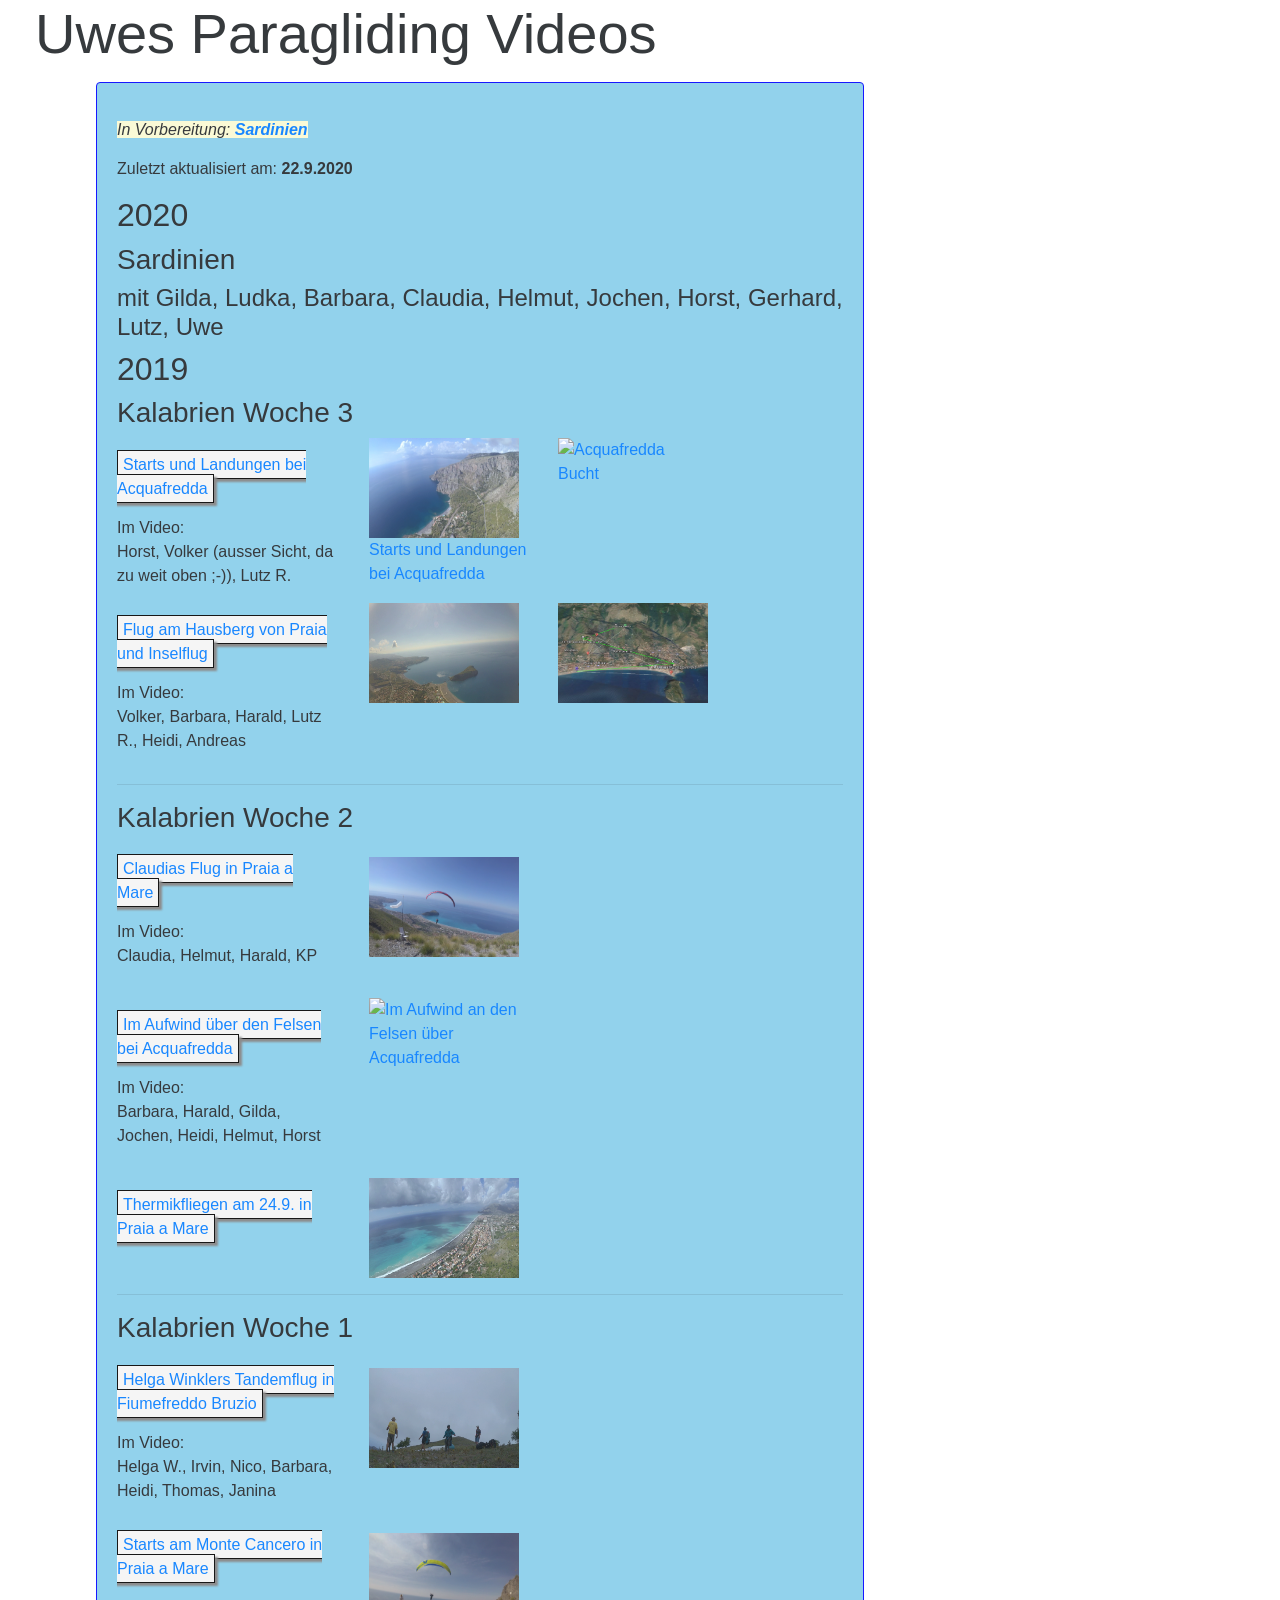
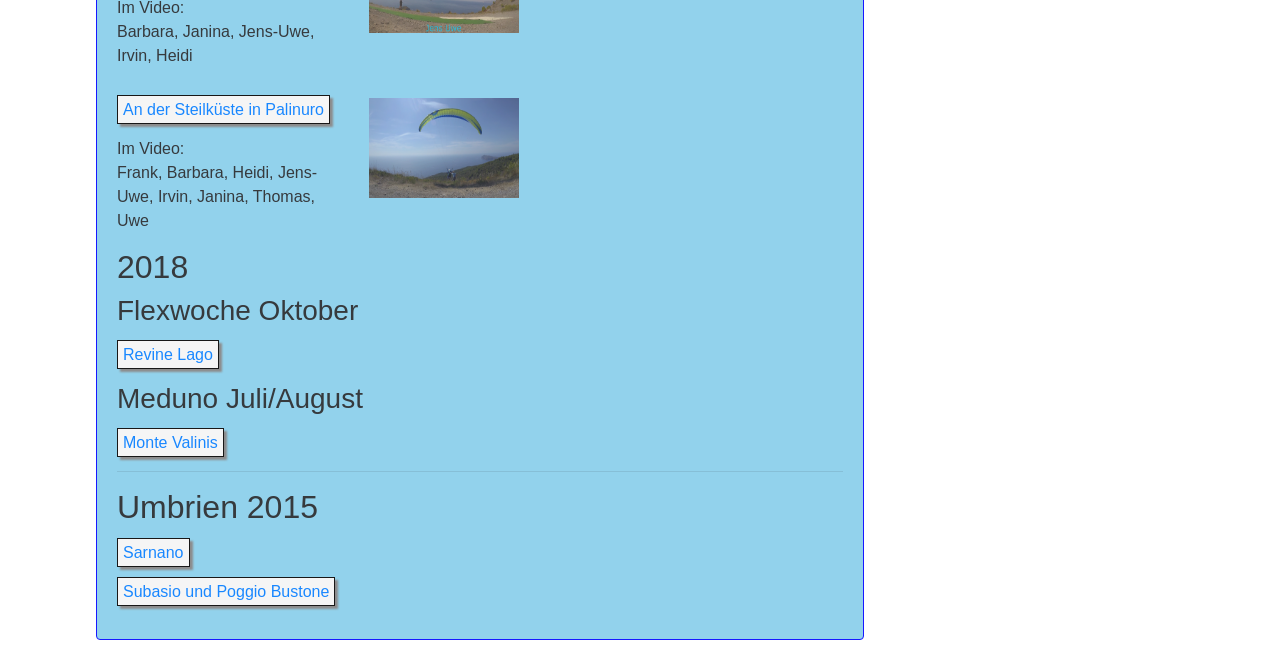
==== uwe.html @ cf390c69 "Check git" ====
<!doctype html>
<html lang="en">
    <head>
        <META HTTP-EQUIV="Content-Type" CONTENT="text/html; charset=UTF-8">
        <title>Uwes Flugvideos</title>
        <!--  needed for bootstrap classes:   -->
        <link rel="stylesheet"
              href="https://maxcdn.bootstrapcdn.com/bootstrap/4.0.0/css/bootstrap.min.css" crossorigin="anonymous">
        <style>

            body {
                width: 100%;
                background: none;
                margin: 0;
                padding: 0;
                background-image: url("ernica2.jpg");
                background-repeat: no-repeat;
                background-size: 100%;
            }

            section {
                max-width: 75%;
                height: auto;
                margin: 0;
                padding: 0;
                opacity: 0.9;
            }

            article {
                width: 80%;
                margin: 15px auto;
                padding: 20px;
                background: skyblue;
                border: solid 1px blue;
                border-radius: 4px;
            }

            .mylink {
                text-decoration: none;
                margin: 5px 0 5px 0px;
                padding: 5px;
                border: solid 1px black;
                box-shadow:  3px 3px 2px gray;
                background: whitesmoke;
            }
            p {
                margin: 15px auto;
            }
            h1 {
                margin-left: 35px;
            }
            :target {
                background-color: lightgoldenrodyellow;
            }
        </style>
    </head>
    <body>
        <section>
            <h1 class="display-4" >Uwes Paragliding Videos</h1>
            <article>
                <p><em style="background-color:lightgoldenrodyellow">In Vorbereitung:  <a href="#sardinien"><b>Sardinien</b></a></em></p>
                <p>Zuletzt aktualisiert am: <b>22.9.2020</b></p>
                <h2>2020</h2>
                <h3>Sardinien</h3>
                <h4>mit Gilda, Ludka, Barbara, Claudia, Helmut, Jochen, Horst, Gerhard, Lutz, Uwe </h4>
                <!-- Sardinien
                <div id=sardinien class="row">
                    <div class="col-md-3">
                        <p><a class="mylink"
                                href="./para/main.php?folder=sardinien_2020&file=littigheddu_1409__start_claudia_2.mp4">
                                Start Claudia Littigheddu mit wenig Wind
                         </a></p>
                        <p>Im Video:<br> Claudia, Helmut</p>
                    </div>
                    <div class="col-md-6">
                        <a href="./para/main.php?folder=sardinien_2020&file=littigheddu_1409__start_claudia_2.mp4">
                            <img border="0" alt="Start Claudia Littigheddu mit wenig Wind" src="images/sardinien/littigheddu_1409_claudia.png" width="150" height="100" align="left">Start Claudia Littigheddu mit wenig Wind</a>
                    </div>
                </div>
                <div id="manfred" class="row">
                    <div class="col-md-3">
                        <p>
                            <a class="mylink" href="./para/main.php?folder=sardinien_2020&file=manfred_1709.MP4">
                                Start Manfred Littigheddu mit Akroeinlage
                            </a></p>
                    <p>
                        Im Video:<br> Manfred, Helmut
                    </p>
                    </div>
                    <div class="col-md-6"> 
                        <a href="./para/main.php?folder=sardinien_2020&file=manfred_1709.MP4">
                                <img border="0" alt="Start Manfred Littigheddu mit Akroeinlage" src="images/sardinien/manfreds_akro_start.png" width="150" height="100" align="left">Start Manfred Littigheddu mit Akroeinlage</a>
                        </div>

                </div>
                -->
                <h2>2019</h2>
                <h3>Kalabrien Woche 3</h3>
                <!-- Starts und Landungen bei Acquafredda -->
                <div class="row">
                    <div  class="col-md-4">
                        <p>
                            <a class="mylink" href="./para/main.php?folder=kalabrien_2019&file=AcquaFredda3.mp4">Starts und Landungen bei Acquafredda</a>
                        </p>
                        <p>
                            Im Video:<br> Horst, Volker (ausser Sicht, da zu weit oben ;-)), Lutz R.
                        </p>
                    </div>
                    <div class="col-md-3">
                        <a href="./para/main.php?folder=kalabrien_2019&file=AcquaFredda3.mp4">
                            <img border="0" alt="Starts und Landungen bei Acquafredda" src="images/Bucht.png" width="150" height="100" align="left">Starts und Landungen bei Acquafredda</a>
                    </div>
                    <div class ="col-md-3">
                        <a target="_blank" href="https://goo.gl/maps/MP7Csn7SRDkNThBd6" ><img border="0" alt="Acquafredda Bucht" src="images/acquafredda_rocks.jpg" width="150" height="100" align="left"></a>
                    </div>

                </div>
                <!-- Flug am Hausberg von Praia und Inselflug -->
                <div class="row">
                    <div  class="col-md-4">
                        <p>
                            <a class="mylink" href="./para/main.php?folder=kalabrien_2019&file=Insel.mp4">Flug am Hausberg von Praia und Inselflug</a>
                        </p>
                        <p>
                            Im Video:<br> Volker, Barbara, Harald, Lutz R., Heidi, Andreas
                        </p>
                    </div>
                    <div class="col-md-3">
                        <a href="./para/main.php?folder=kalabrien_2019&file=Insel.mp4"><img border="0" alt="Flug am Hausberg mit Andreas und Inselflug" src="images/praia_insel.png" width="150" height="100" align="left"></a>
                    </div>
                    <div class ="col-md-3">
                        <a href="http://www.dhv-xc.de/leonardo/download.php?type=kml_trk&flightID=1208694&lang=german&w=2&c=FF0000&an=0" ><img src="images/Uwes_Trajectory_Island_Flight.JPG" border="0" width="150" height="100" alt="Aufgabe"></a>
                    </div>
                </div>
                <hr>
                <h3>Kalabrien Woche 2</h3>
                <!-- Claudia -->
                <div class="row">
                    <div  class="col-md-4">
                        <p>
                            <a class="mylink" href="./para/main.php?folder=kalabrien_2019&file=Claudia.mp4">Claudias Flug in Praia a Mare</a>
                        </p>
                        <p>
                            Im Video:<br> Claudia, Helmut, Harald, KP
                        </p>
                    </div>
                    <div class="col-md-3">
                        <p>
                            <a href="./para/main.php?folder=kalabrien_2019&file=Claudia.mp4"><img border="0" alt="Claudia Mte. Cancero" src="images/start_claudia.png" width="150" height="100" align="left"></a>
                        </p>
                    </div>
                </div>
                <p></p>
                <!-- Flug über der Bucht von Acqua Fredda Thermikflug -->
                <div class="row">
                    <div  class="col-md-4">
                        <p>
                            <a class="mylink" href="./para/main.php?folder=kalabrien_2019&file=Maratea2.mp4">Im Aufwind über den Felsen bei Acquafredda</a>
                        </p>
                        <p>Im Video:<br> Barbara, Harald, Gilda, Jochen, Heidi, Helmut, Horst</p>
                    </div>
                    <div class="col-md-3">
                        <a href="./para/main.php?folder=kalabrien_2019&file=Maratea2.mp4"><img border="0" alt="Im Aufwind an den Felsen über Acquafredda" src="images/Maratea2.png" width="150" height="100" align="left"></a>
                    </div>
                </div>
                <p></p>
                <!--  Thermikfliegen am 24.9. in Praia a Mare -->
                <div class="row">
                    <div  class="col-md-4">
                        <p>
                            <a class="mylink" href="./para/main.php?folder=kalabrien_2019&file=Thermikfliegen_2409_1.mp4">Thermikfliegen am 24.9. in Praia a Mare</a>
                        </p>
                    </div>
                    <div class="col-md-3">
                        <a href="./para/main.php?folder=kalabrien_2019&file=Thermikfliegen_2409_1.mp4"><img border="0" alt="Thermikfliegen am 24.9. in Praia a Mare" src="images/Thermikfliegen_2409_1.png" width="150" height="100" align="left"></a>
                    </div>
                </div>

                <!-- Thermikfliegen_2409_1.png -->
                <hr>
                <h3>Kalabrien Woche 1</h3>
                <div class="row">
                    <div  class="col-md-4">
                        <p>
                            <a class="mylink" href="./para/main.php?folder=kalabrien_2019&file=Helga_Tandem_Flug1.mp4">Helga Winklers Tandemflug in Fiumefreddo Bruzio</a>
                        </p>
                        <p>Im Video:<br>Helga W., Irvin, Nico, Barbara, Heidi, Thomas, Janina</p>
                    </div>
                    <div class="col-md-3">
                        <p>
                            <a href="./para/main.php?folder=kalabrien_2019&file=Helga_Tandem_Flug1.mp4"><img border="0" alt="Helga Winklers Tandemflug in Fiumefreddo Bruzio" src="images/HelgaWinklerTandemStart.png" width="150" height="100" align="left"></a>
                        </p>
                    </div>
                </div>
                <div class="row">
                    <div  class="col-md-4">
                        <p>
                            <a class="mylink" href="./para/main.php?folder=kalabrien_2019&file=1509_starts_1.mp4">Starts am Monte Cancero in Praia a Mare</a>
                        </p>
                        <p>Im Video:<br> Barbara, Janina, Jens-Uwe, Irvin, Heidi</p>
                    </div>
                    <div class="col-md-3">
                        <p>
                            <a href="./para/main.php?folder=kalabrien_2019&file=1509_starts_1.mp4"><img border="0" alt="Starts Cancero" src="images/start_jensuwe.png" width="150" height="100" align="left"></a>
                        </p>
                    </div>
                </div>
                <div id="palinuro" class="row">
                    <div  class="col-md-4">
                        <p>
                            <a class="mylink" href="./para/main.php?folder=kalabrien_2019&file=palinuro_1080.mp4">An der Steilküste in Palinuro</a>
                        </p>
                        <p>Im Video:<br> Frank, Barbara, Heidi, Jens-Uwe, Irvin, Janina, Thomas, Uwe</p>
                    </div>
                    <div class="col-md-3">
                        <p>
                            <a href="./para/main.php?folder=kalabrien_2019&file=palinuro_1080.mp4"><img border="0" alt="Palinuro" src="images/Start_JensUwe_Palinuro.png" width="150" height="100" align="left"></a>
                        </p>
                    </div>
                </div>

                <h2>2018</h2>
                <h3>Flexwoche Oktober</h3>
                <p>
                    <a class="mylink" href="./para/main.php?folder=flex_oct_2018&file=flex_oct_2018.mp4">Revine Lago</a>
                </p>
                <h3>Meduno Juli/August</h3>
                <p>
                    <a class="mylink" href="./para/main.php?folder=meduno_2018&file=meduno_2018.mp4">Monte Valinis</a>
                </p>
                <hr>
                <h2>Umbrien 2015</h2>
                <p>
                    <a class="mylink" href="./para/main.php?folder=umbrien_2015&file=trepizzi_und_sarnano.mp4">Sarnano</a>
                </p>
                <p>
                    <a class="mylink" href="./para/main.php?folder=umbrien_2015&file=subasio_poggio.mp4">Subasio und Poggio Bustone</a>
                </p>
            </article>
        </section>
        <!--  needed for bootstrap classes -->
        <!-- jQuery library -->
        <script src="https://code.jquery.com/jquery-3.2.1.slim.min.js" crossorigin="anonymous"></script>

        <!-- Popper -->
        <script src="https://cdnjs.cloudflare.com/ajax/libs/popper.js/1.12.9/umd/popper.min.js" crossorigin="anonymous"></script>

        <!-- Latest compiled and minified Bootstrap JavaScript -->
        <script src="https://maxcdn.bootstrapcdn.com/bootstrap/4.0.0/js/bootstrap.min.js" crossorigin="anonymous"></script>
    </body>

</html>
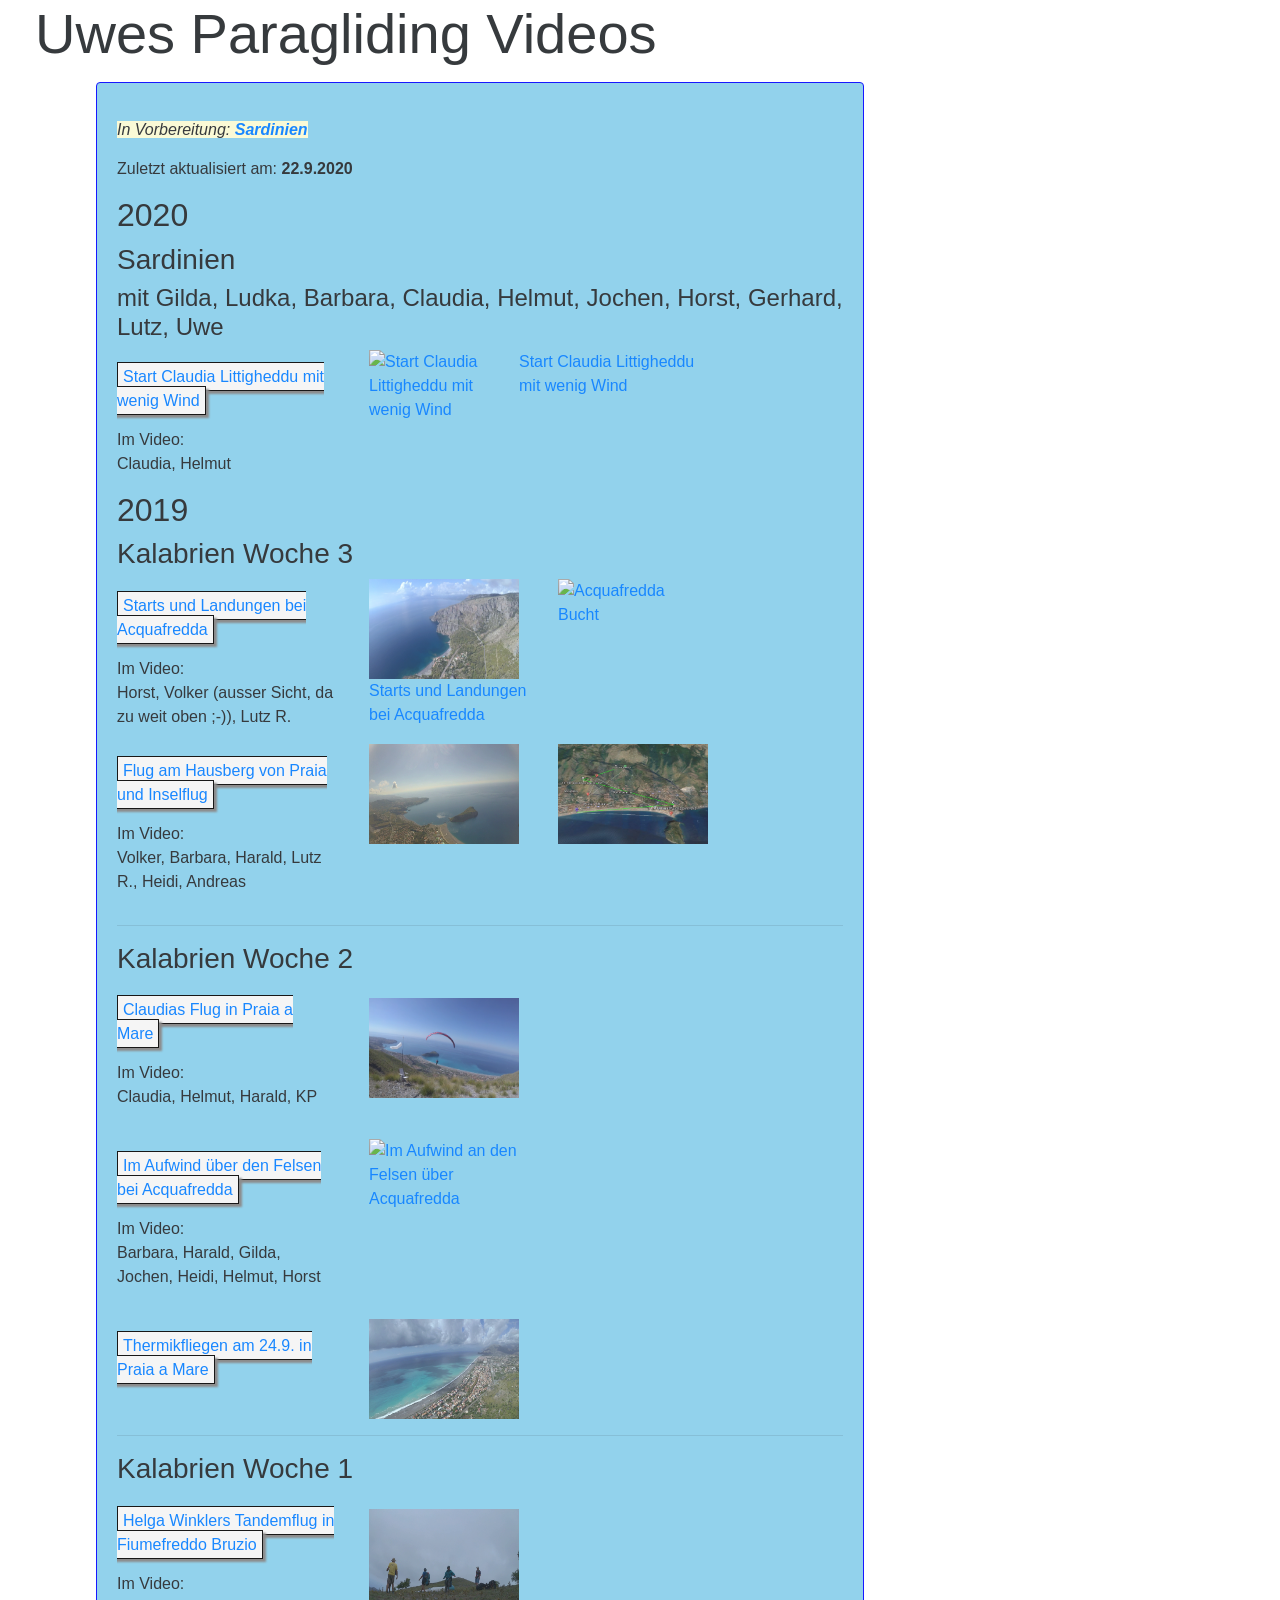
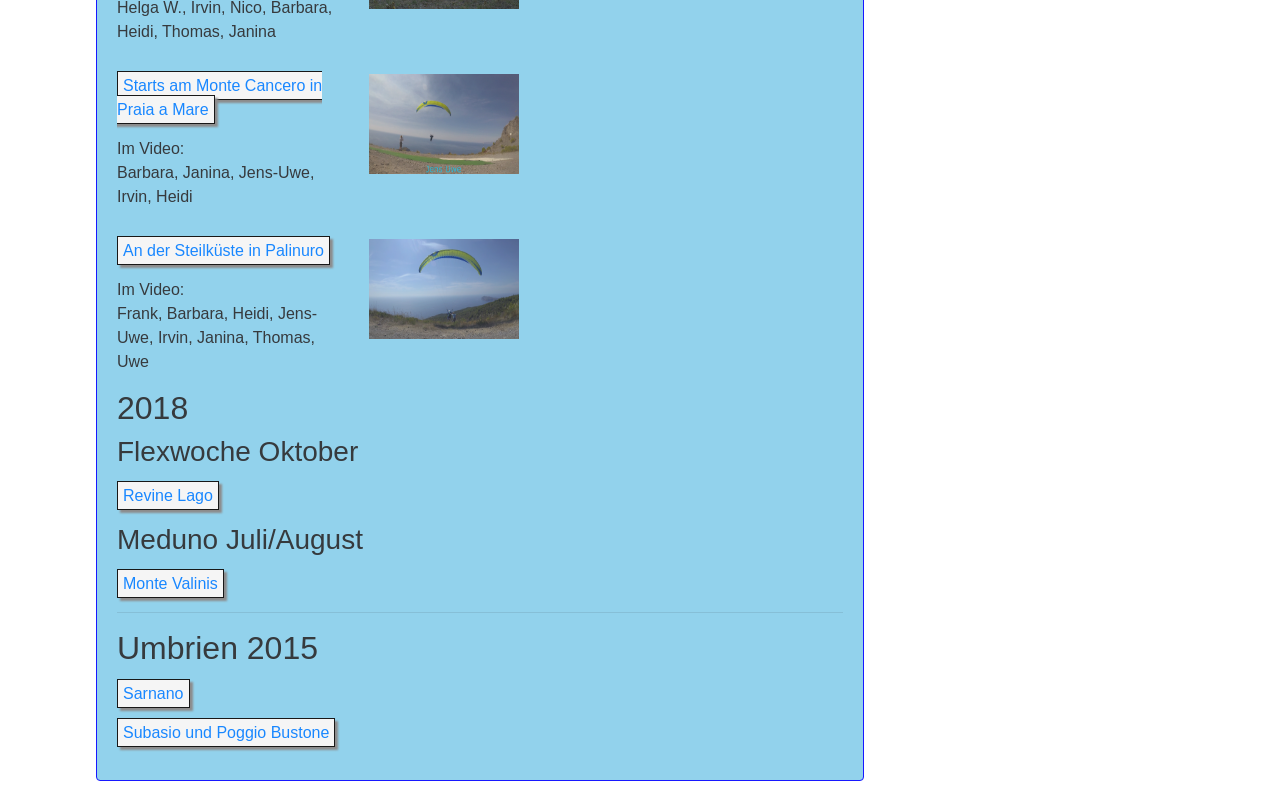
==== commit 94529699: "chg" ====
--- a/uwe.html
+++ b/uwe.html
@@ -63,11 +63,11 @@
                 <h2>2020</h2>
                 <h3>Sardinien</h3>
                 <h4>mit Gilda, Ludka, Barbara, Claudia, Helmut, Jochen, Horst, Gerhard, Lutz, Uwe </h4>
-                <!-- Sardinien
+                <!-- Sardinien -->
                 <div id=sardinien class="row">
-                    <div class="col-md-3">
+                    <div class="col-md-4">
                         <p><a class="mylink"
-                                href="./para/main.php?folder=sardinien_2020&file=littigheddu_1409__start_claudia_2.mp4">
+                                href="./para/main.php?folder=sardinien_2020&file=littigheddu_1409_claudia.mp4">
                                 Start Claudia Littigheddu mit wenig Wind
                          </a></p>
                         <p>Im Video:<br> Claudia, Helmut</p>
@@ -77,6 +77,7 @@
                             <img border="0" alt="Start Claudia Littigheddu mit wenig Wind" src="images/sardinien/littigheddu_1409_claudia.png" width="150" height="100" align="left">Start Claudia Littigheddu mit wenig Wind</a>
                     </div>
                 </div>
+                <!-- 
                 <div id="manfred" class="row">
                     <div class="col-md-3">
                         <p>
@@ -93,7 +94,7 @@
                         </div>
 
                 </div>
-                -->
+-->
                 <h2>2019</h2>
                 <h3>Kalabrien Woche 3</h3>
                 <!-- Starts und Landungen bei Acquafredda -->
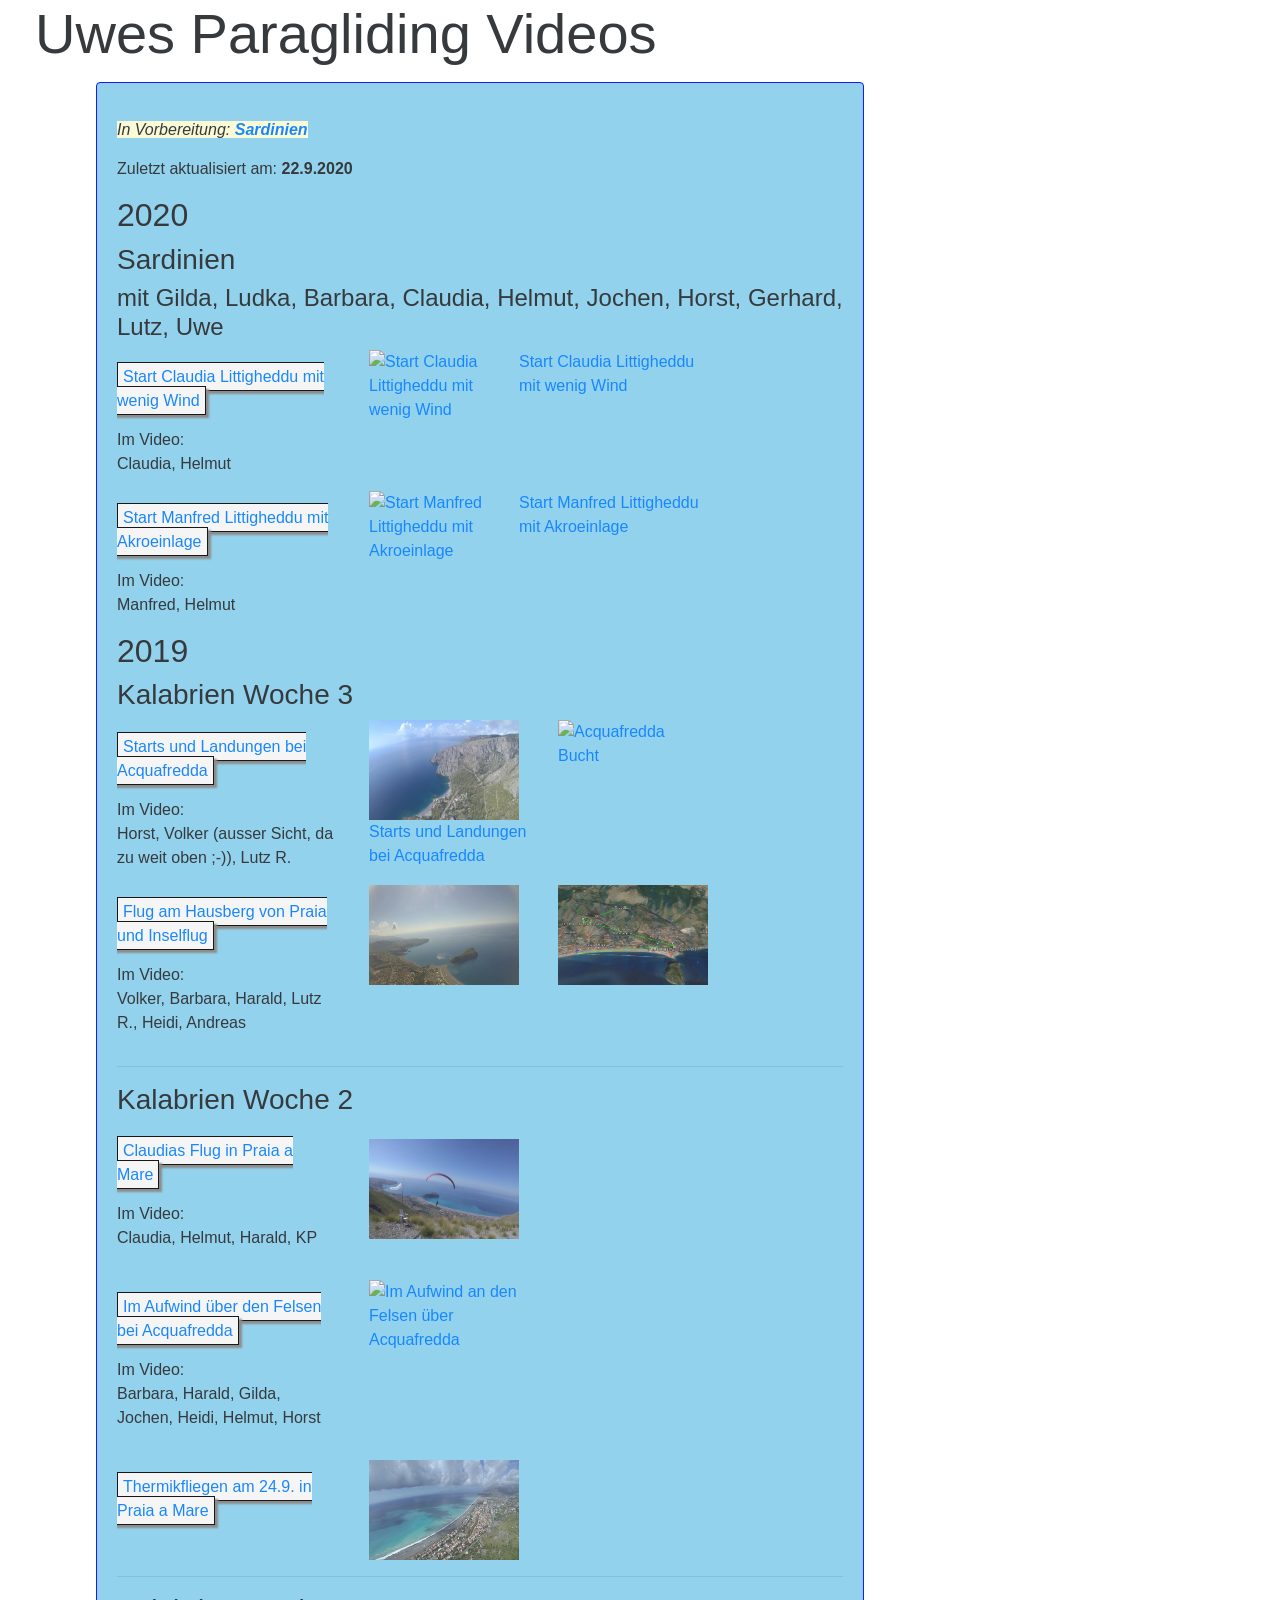
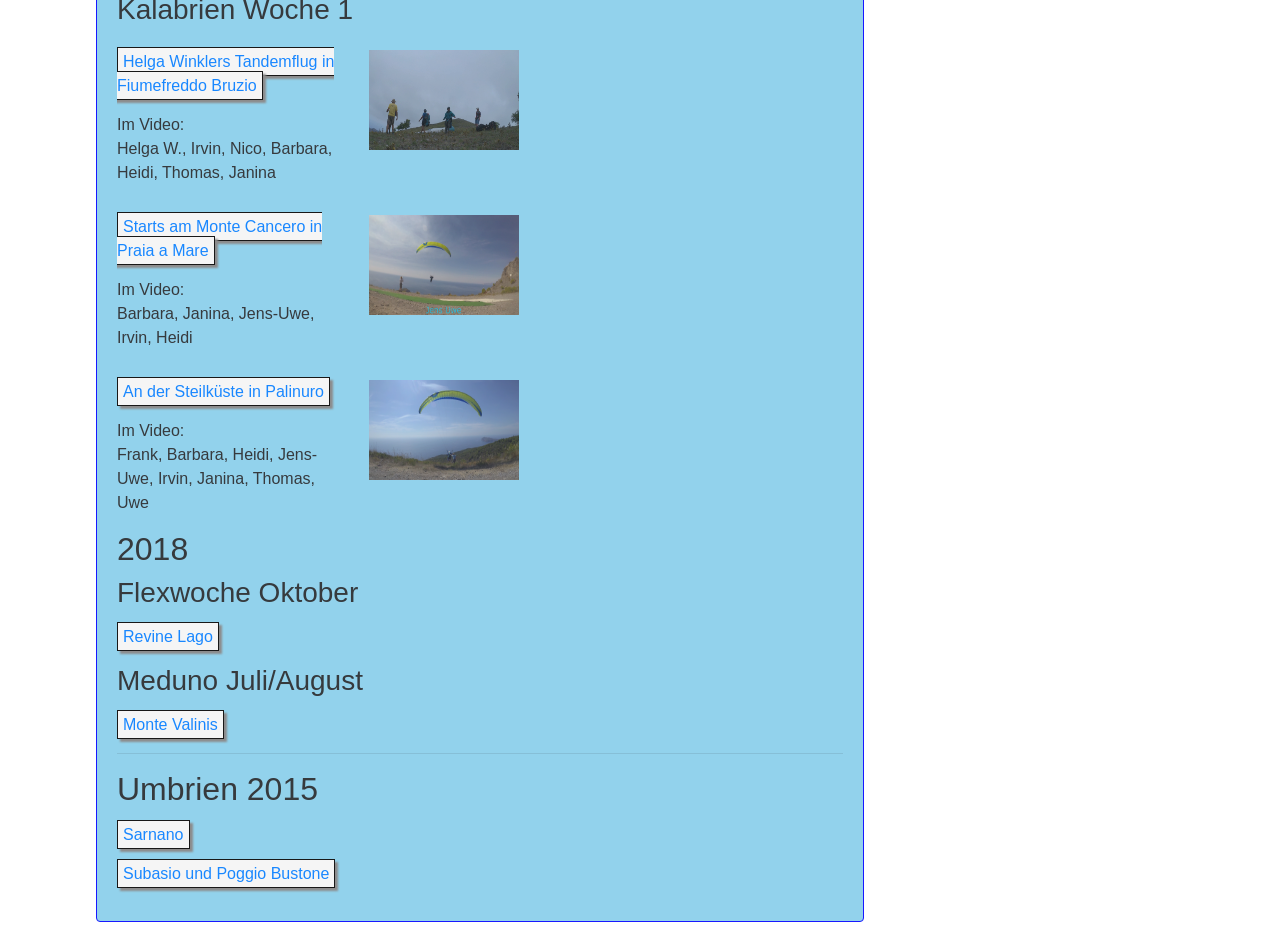
==== commit f5f58325: "chg" ====
--- a/uwe.html
+++ b/uwe.html
@@ -73,15 +73,14 @@
                         <p>Im Video:<br> Claudia, Helmut</p>
                     </div>
                     <div class="col-md-6">
-                        <a href="./para/main.php?folder=sardinien_2020&file=littigheddu_1409__start_claudia_2.mp4">
-                            <img border="0" alt="Start Claudia Littigheddu mit wenig Wind" src="images/sardinien/littigheddu_1409_claudia.png" width="150" height="100" align="left">Start Claudia Littigheddu mit wenig Wind</a>
-                    </div>
-                </div>
-                <!-- 
+                        <a href="./para/main.php?folder=sardinien_2020&file=littigheddu_1409_claudia.mp4">
+                            <img border=0 alt="Start Claudia Littigheddu mit wenig Wind" src="images/sardinien/littigheddu_1409_claudia.png" width="150" height="100" align="left">Start Claudia Littigheddu mit wenig Wind</a>
+                    </div>
+                </div>
                 <div id="manfred" class="row">
-                    <div class="col-md-3">
-                        <p>
-                            <a class="mylink" href="./para/main.php?folder=sardinien_2020&file=manfred_1709.MP4">
+                    <div class="col-md-4">
+                        <p>
+                            <a class="mylink" href="./para/main.php?folder=sardinien_2020&file=manfred_1709.mp4">
                                 Start Manfred Littigheddu mit Akroeinlage
                             </a></p>
                     <p>
@@ -89,12 +88,10 @@
                     </p>
                     </div>
                     <div class="col-md-6"> 
-                        <a href="./para/main.php?folder=sardinien_2020&file=manfred_1709.MP4">
+                        <a href="./para/main.php?folder=sardinien_2020&file=manfred_1709.mp4">
                                 <img border="0" alt="Start Manfred Littigheddu mit Akroeinlage" src="images/sardinien/manfreds_akro_start.png" width="150" height="100" align="left">Start Manfred Littigheddu mit Akroeinlage</a>
-                        </div>
-
-                </div>
--->
+                    </div>
+                </div>
                 <h2>2019</h2>
                 <h3>Kalabrien Woche 3</h3>
                 <!-- Starts und Landungen bei Acquafredda -->
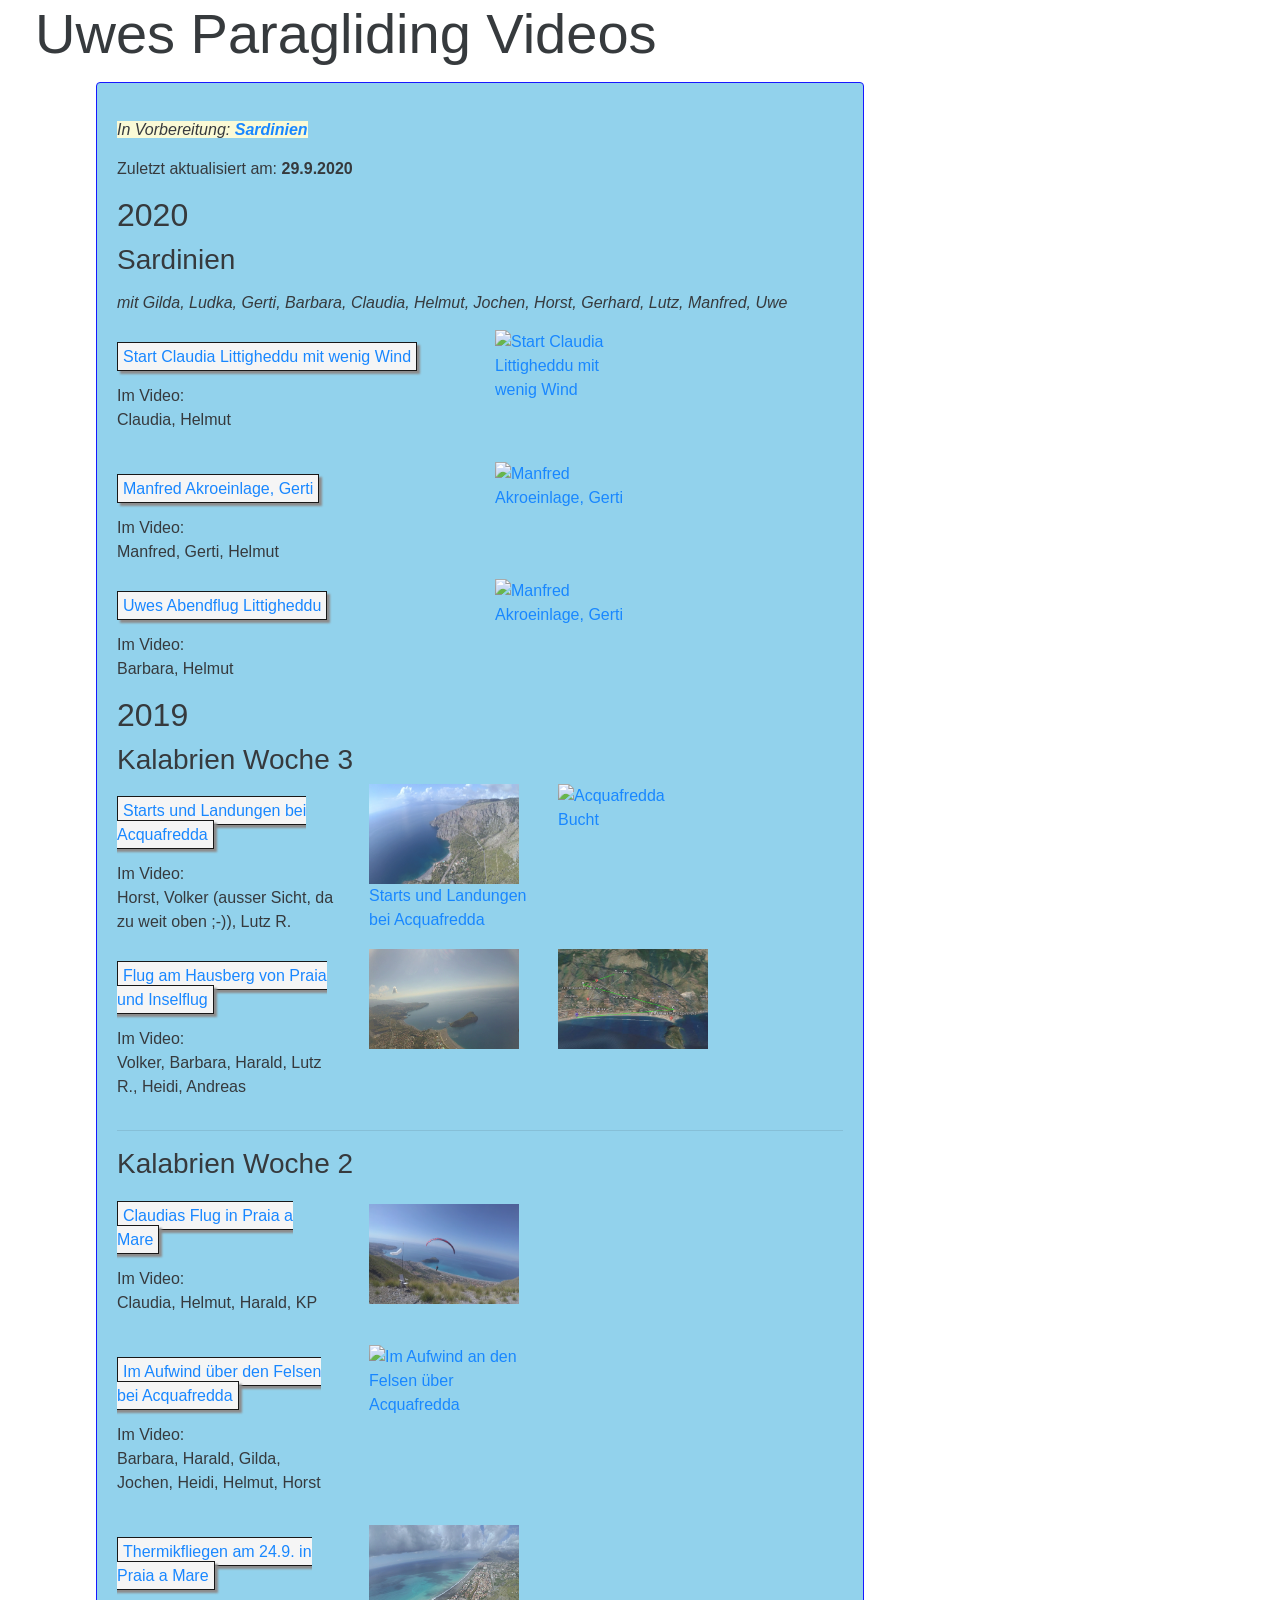
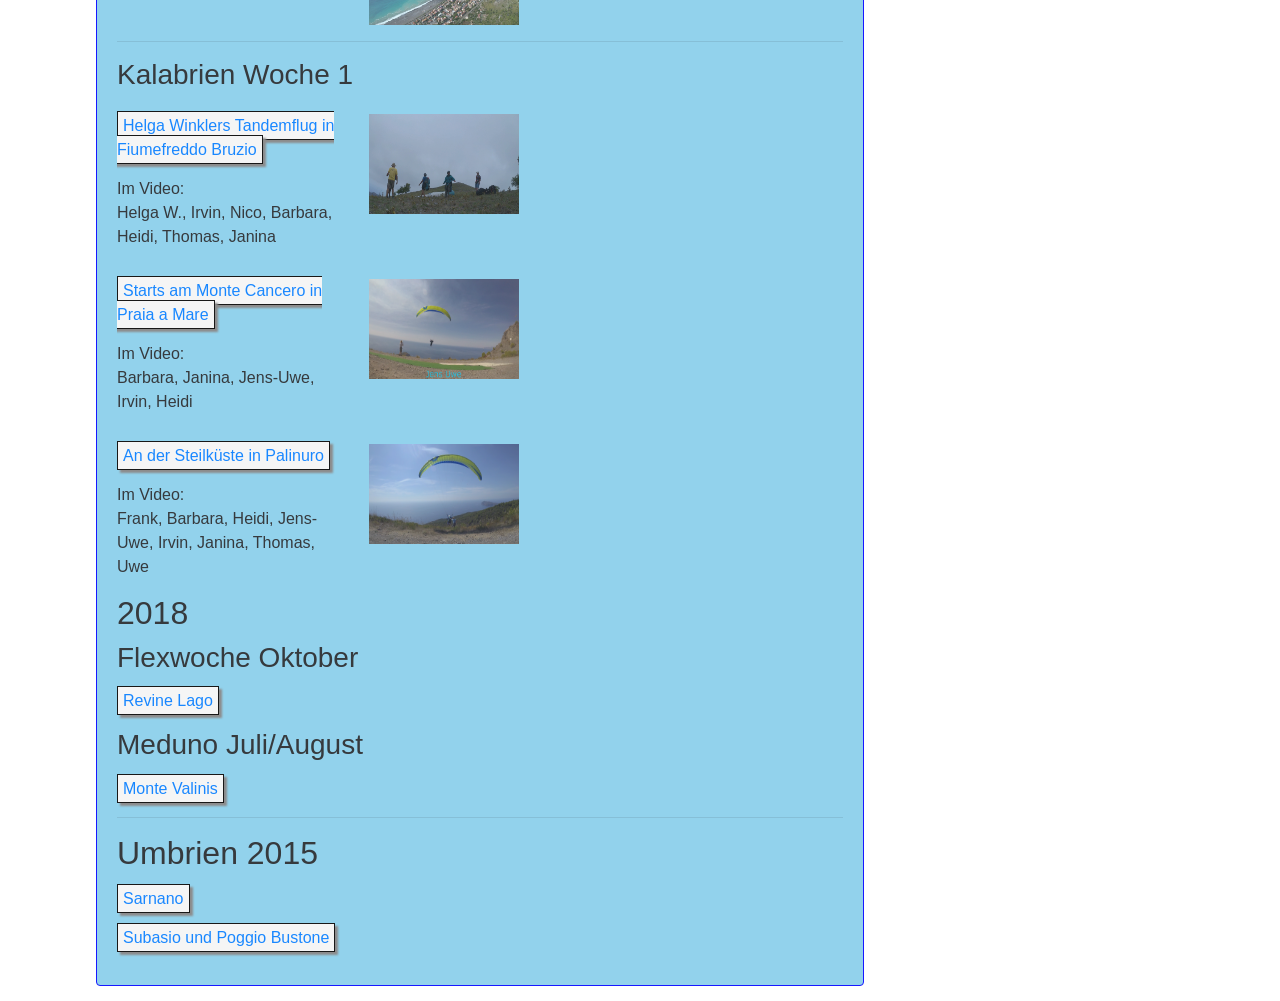
==== commit fde10647: "added uwes flight 7.9.2020" ====
--- a/uwe.html
+++ b/uwe.html
@@ -59,13 +59,13 @@
             <h1 class="display-4" >Uwes Paragliding Videos</h1>
             <article>
                 <p><em style="background-color:lightgoldenrodyellow">In Vorbereitung:  <a href="#sardinien"><b>Sardinien</b></a></em></p>
-                <p>Zuletzt aktualisiert am: <b>22.9.2020</b></p>
+                <p>Zuletzt aktualisiert am: <b>29.9.2020</b></p>
                 <h2>2020</h2>
                 <h3>Sardinien</h3>
-                <h4>mit Gilda, Ludka, Barbara, Claudia, Helmut, Jochen, Horst, Gerhard, Lutz, Uwe </h4>
+                <p><em>mit Gilda, Ludka, Gerti, Barbara, Claudia, Helmut, Jochen, Horst, Gerhard, Lutz, Manfred, Uwe </em></p>
                 <!-- Sardinien -->
                 <div id=sardinien class="row">
-                    <div class="col-md-4">
+                    <div class="col-md-6">
                         <p><a class="mylink"
                                 href="./para/main.php?folder=sardinien_2020&file=littigheddu_1409_claudia.mp4">
                                 Start Claudia Littigheddu mit wenig Wind
@@ -74,22 +74,39 @@
                     </div>
                     <div class="col-md-6">
                         <a href="./para/main.php?folder=sardinien_2020&file=littigheddu_1409_claudia.mp4">
-                            <img border=0 alt="Start Claudia Littigheddu mit wenig Wind" src="images/sardinien/littigheddu_1409_claudia.png" width="150" height="100" align="left">Start Claudia Littigheddu mit wenig Wind</a>
-                    </div>
-                </div>
+                            <img border=0 alt="Start Claudia Littigheddu mit wenig Wind" src="images/sardinien/littigheddu_1409_claudia.png" width="150" height="100" align="left"><!--Start Claudia Littigheddu mit wenig Wind --></a>
+                    </div>
+                </div><p></p>
+                <!-- Manfred/Gerti -->
                 <div id="manfred" class="row">
-                    <div class="col-md-4">
-                        <p>
-                            <a class="mylink" href="./para/main.php?folder=sardinien_2020&file=manfred_1709.mp4">
-                                Start Manfred Littigheddu mit Akroeinlage
+                    <div class="col-md-6">
+                        <p>
+                            <a class="mylink" href="./para/main.php?folder=sardinien_2020&file=manfred_gerti.mp4">
+                                Manfred Akroeinlage, Gerti
                             </a></p>
                     <p>
-                        Im Video:<br> Manfred, Helmut
+                        Im Video:<br> Manfred, Gerti, Helmut
                     </p>
                     </div>
                     <div class="col-md-6"> 
-                        <a href="./para/main.php?folder=sardinien_2020&file=manfred_1709.mp4">
-                                <img border="0" alt="Start Manfred Littigheddu mit Akroeinlage" src="images/sardinien/manfreds_akro_start.png" width="150" height="100" align="left">Start Manfred Littigheddu mit Akroeinlage</a>
+                        <a href="./para/main.php?folder=sardinien_2020&file=manfred_gerti.mp4">
+                                <img border="0" alt="Manfred Akroeinlage, Gerti" src="images/sardinien/manfreds_akro_start.png" width="150" height="100" align="left"><!-- Manfred Akroeinlage, Gerti--></a>
+                    </div>
+                </div>
+                <!-- Uwe 7.9.2020 -->
+                <div id="uwe0709" class="row">
+                    <div class="col-md-6">
+                        <p>
+                            <a class="mylink" href="./para/main.php?folder=sardinien_2020&file=Littigheddu_Uwes_View_07092020.mp4">
+                                Uwes Abendflug Littigheddu
+                            </a></p>
+                    <p>
+                        Im Video:<br> Barbara, Helmut
+                    </p>
+                    </div>
+                    <div class="col-md-6"> 
+                        <a href="./para/main.php?folder=sardinien_2020&file=Littigheddu_Uwes_View_07092020.mp4">
+                                <img border="0" alt="Manfred Akroeinlage, Gerti" src="images/sardinien/Hangsegeln in Littighedu, Sardinien.png" width="150" height="100" align="left"><!-- Uwe 7.9.20--></a>
                     </div>
                 </div>
                 <h2>2019</h2>
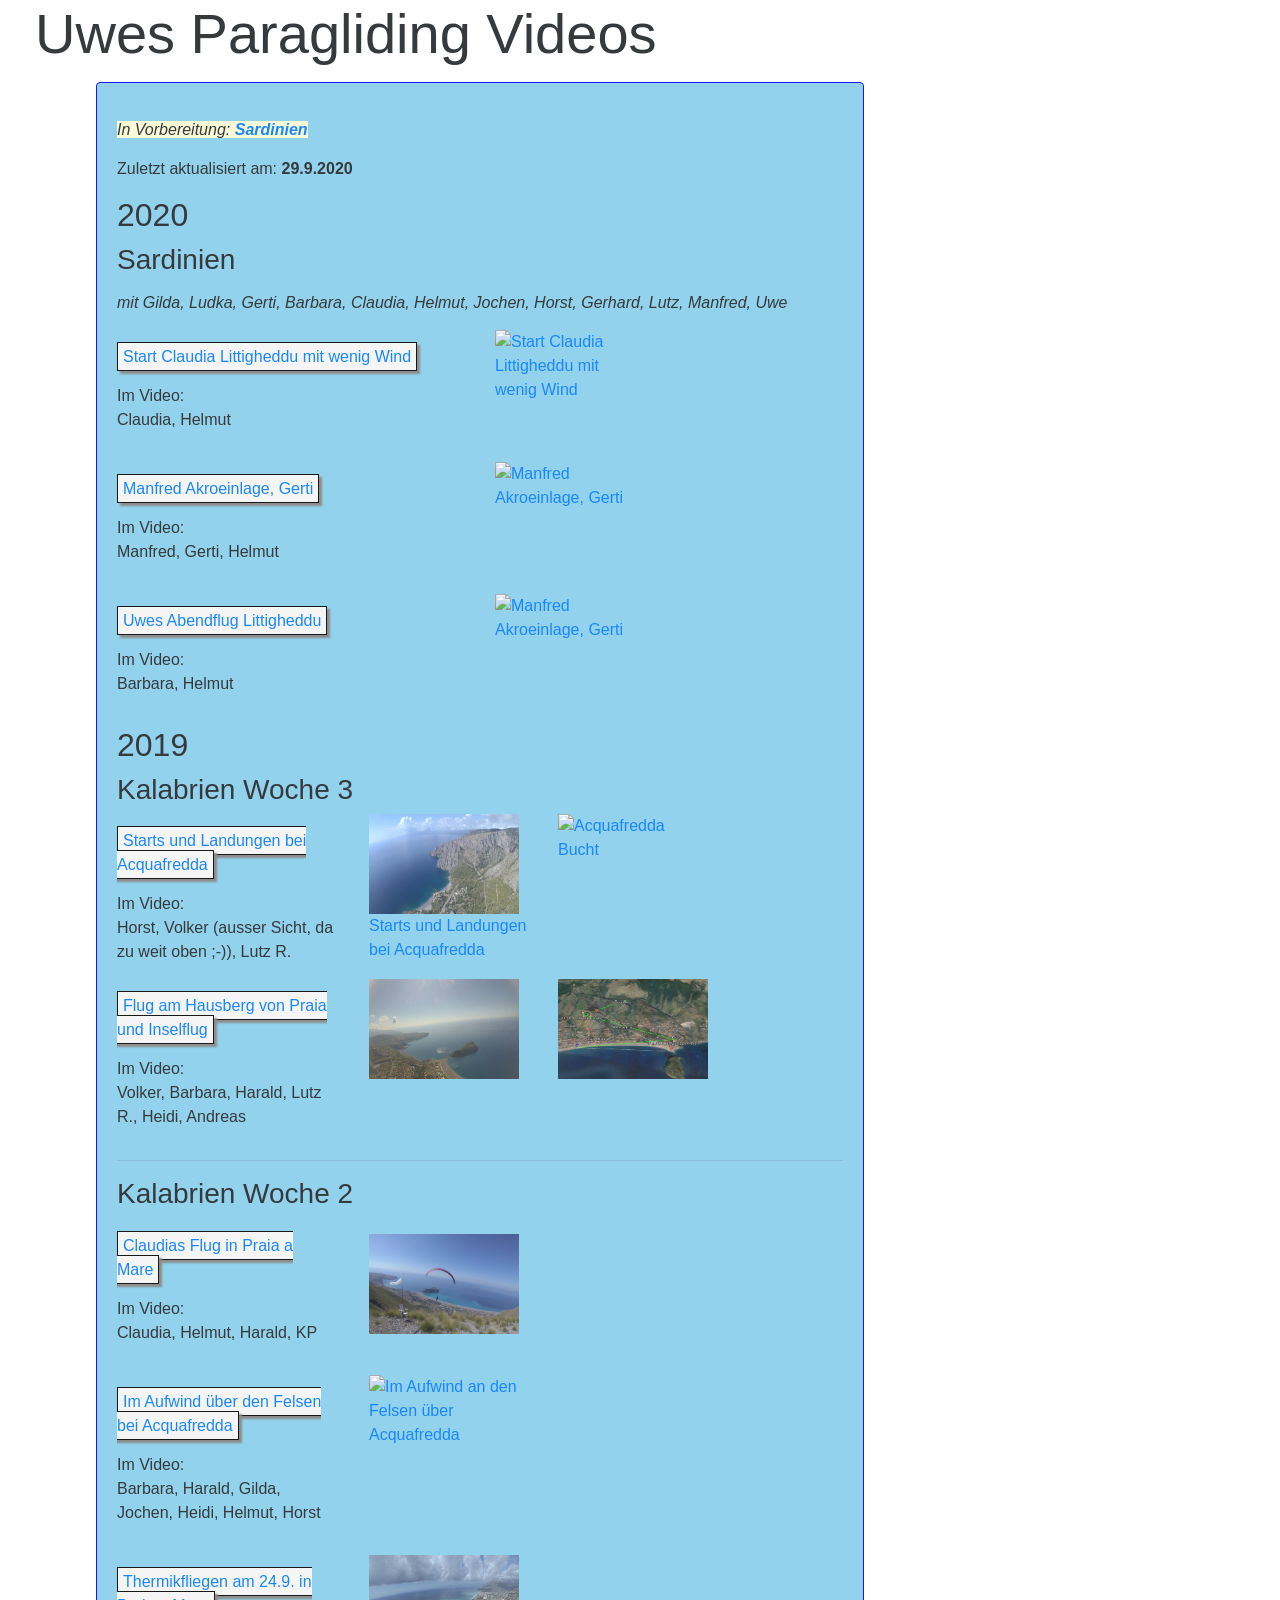
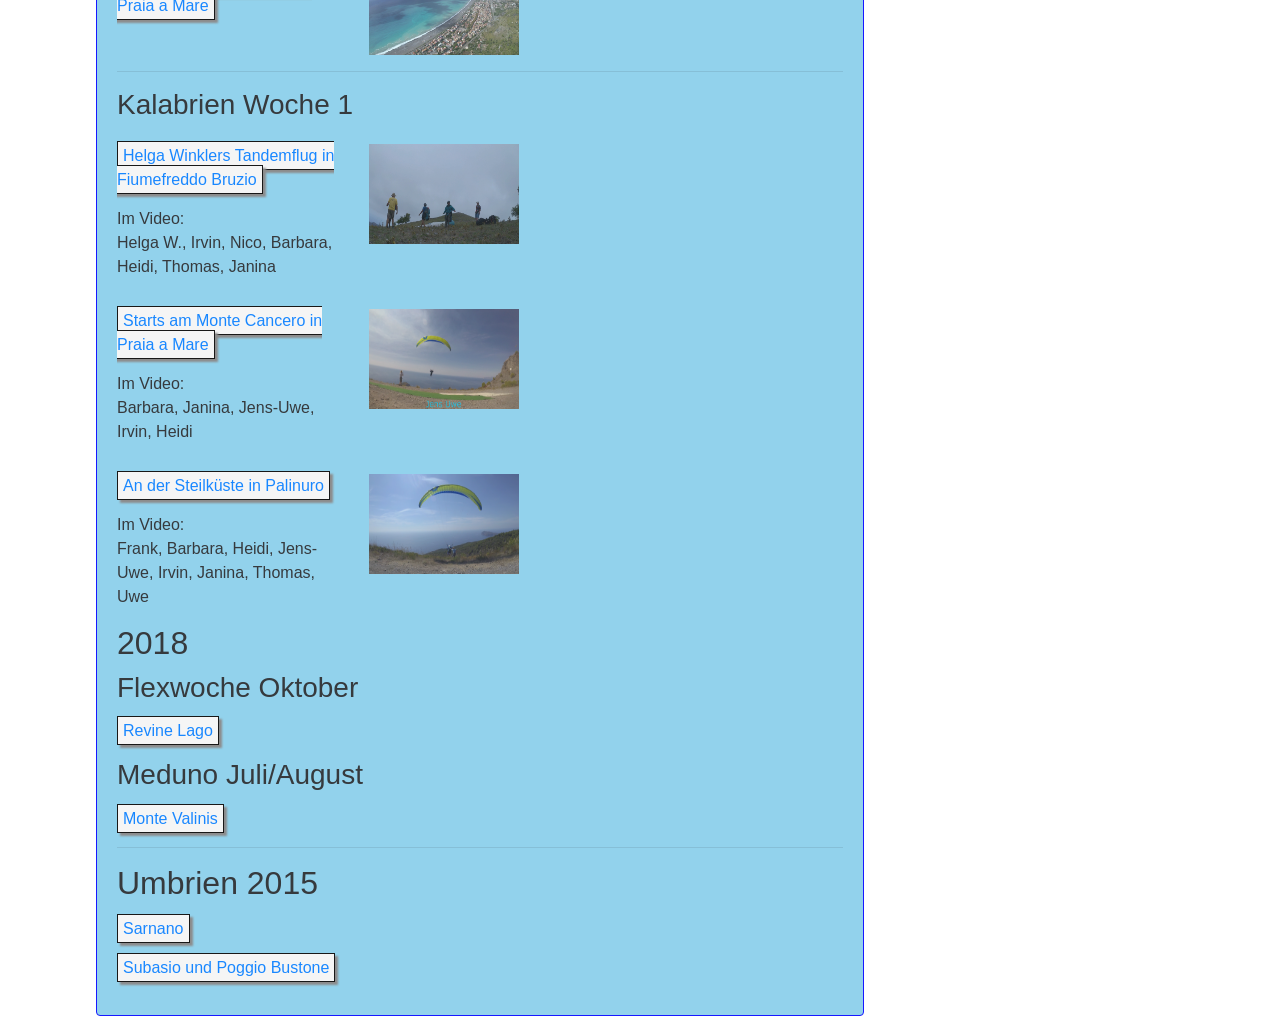
==== commit aad3af1c: "added uwes flight 7.9.2020" ====
--- a/uwe.html
+++ b/uwe.html
@@ -92,7 +92,7 @@
                         <a href="./para/main.php?folder=sardinien_2020&file=manfred_gerti.mp4">
                                 <img border="0" alt="Manfred Akroeinlage, Gerti" src="images/sardinien/manfreds_akro_start.png" width="150" height="100" align="left"><!-- Manfred Akroeinlage, Gerti--></a>
                     </div>
-                </div>
+                </div><p></p>
                 <!-- Uwe 7.9.2020 -->
                 <div id="uwe0709" class="row">
                     <div class="col-md-6">
@@ -108,7 +108,7 @@
                         <a href="./para/main.php?folder=sardinien_2020&file=Littigheddu_Uwes_View_07092020.mp4">
                                 <img border="0" alt="Manfred Akroeinlage, Gerti" src="images/sardinien/Hangsegeln in Littighedu, Sardinien.png" width="150" height="100" align="left"><!-- Uwe 7.9.20--></a>
                     </div>
-                </div>
+                </div><p></p>
                 <h2>2019</h2>
                 <h3>Kalabrien Woche 3</h3>
                 <!-- Starts und Landungen bei Acquafredda -->
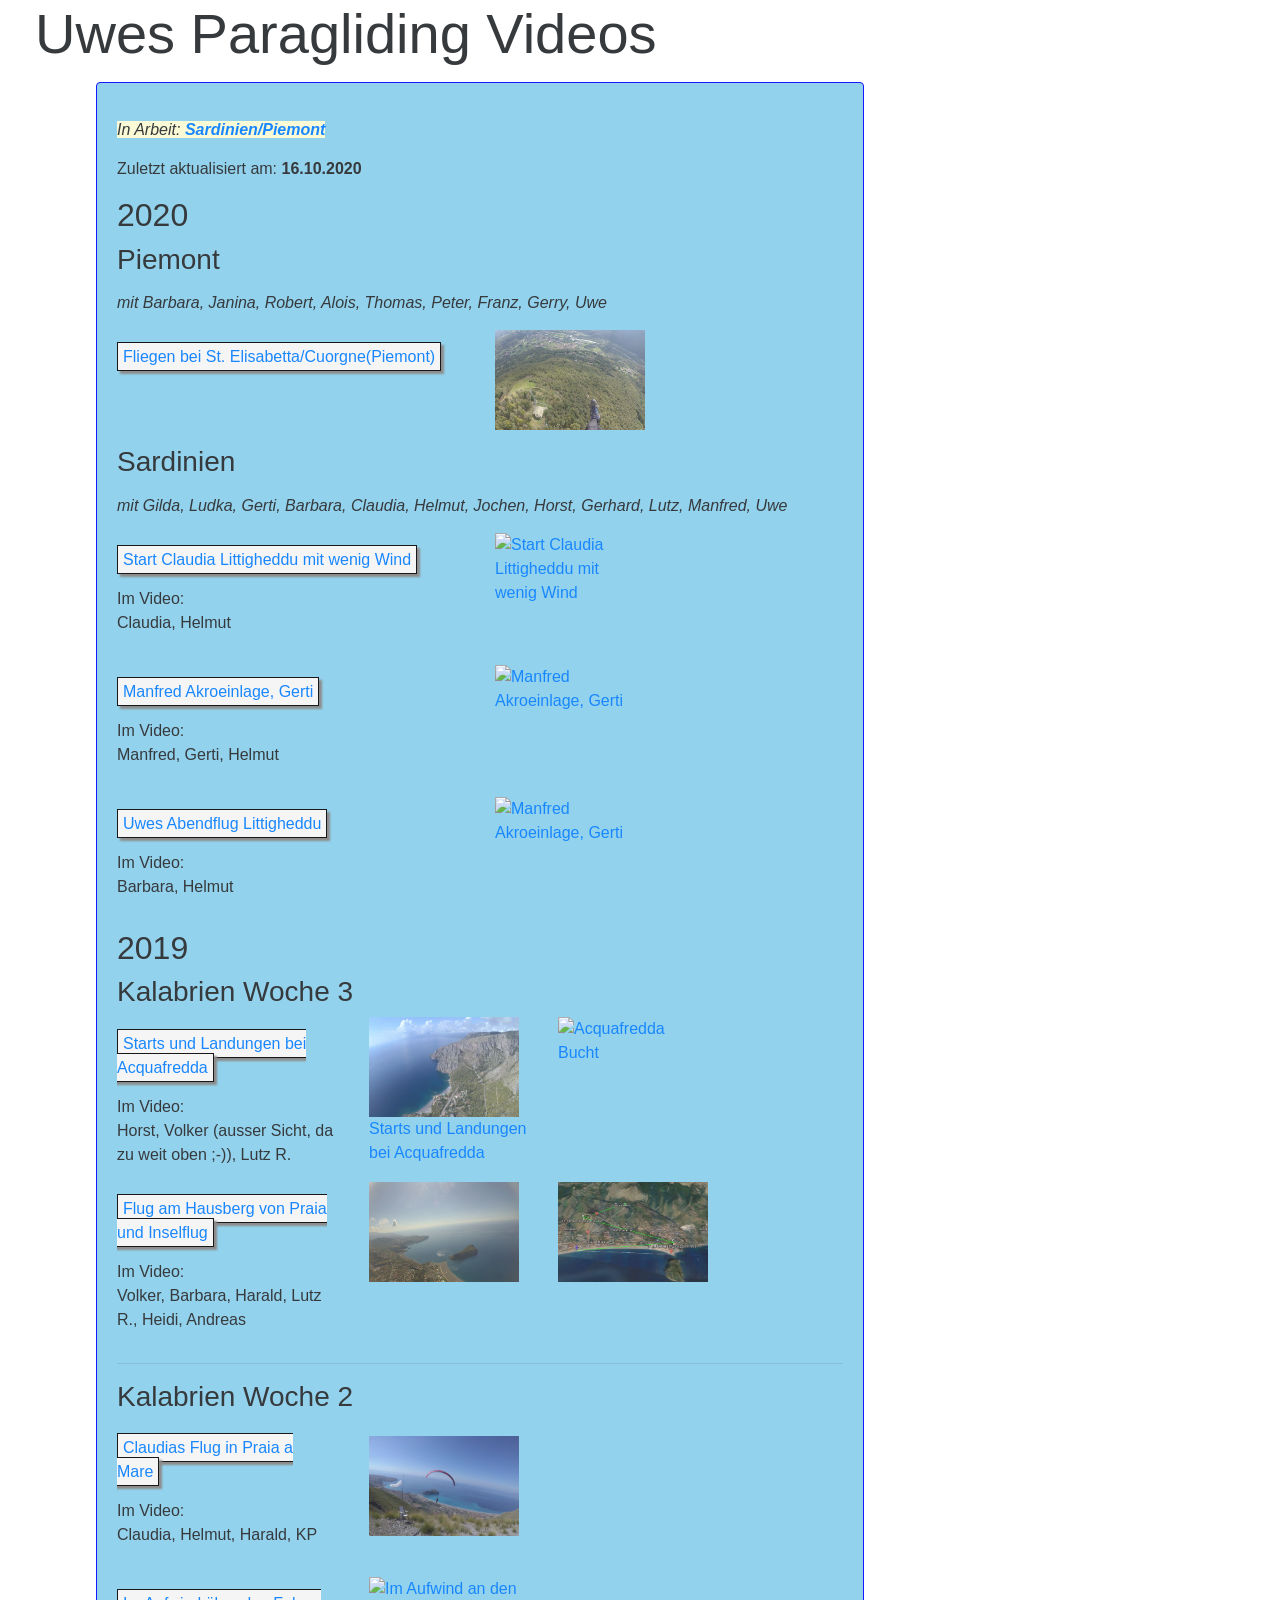
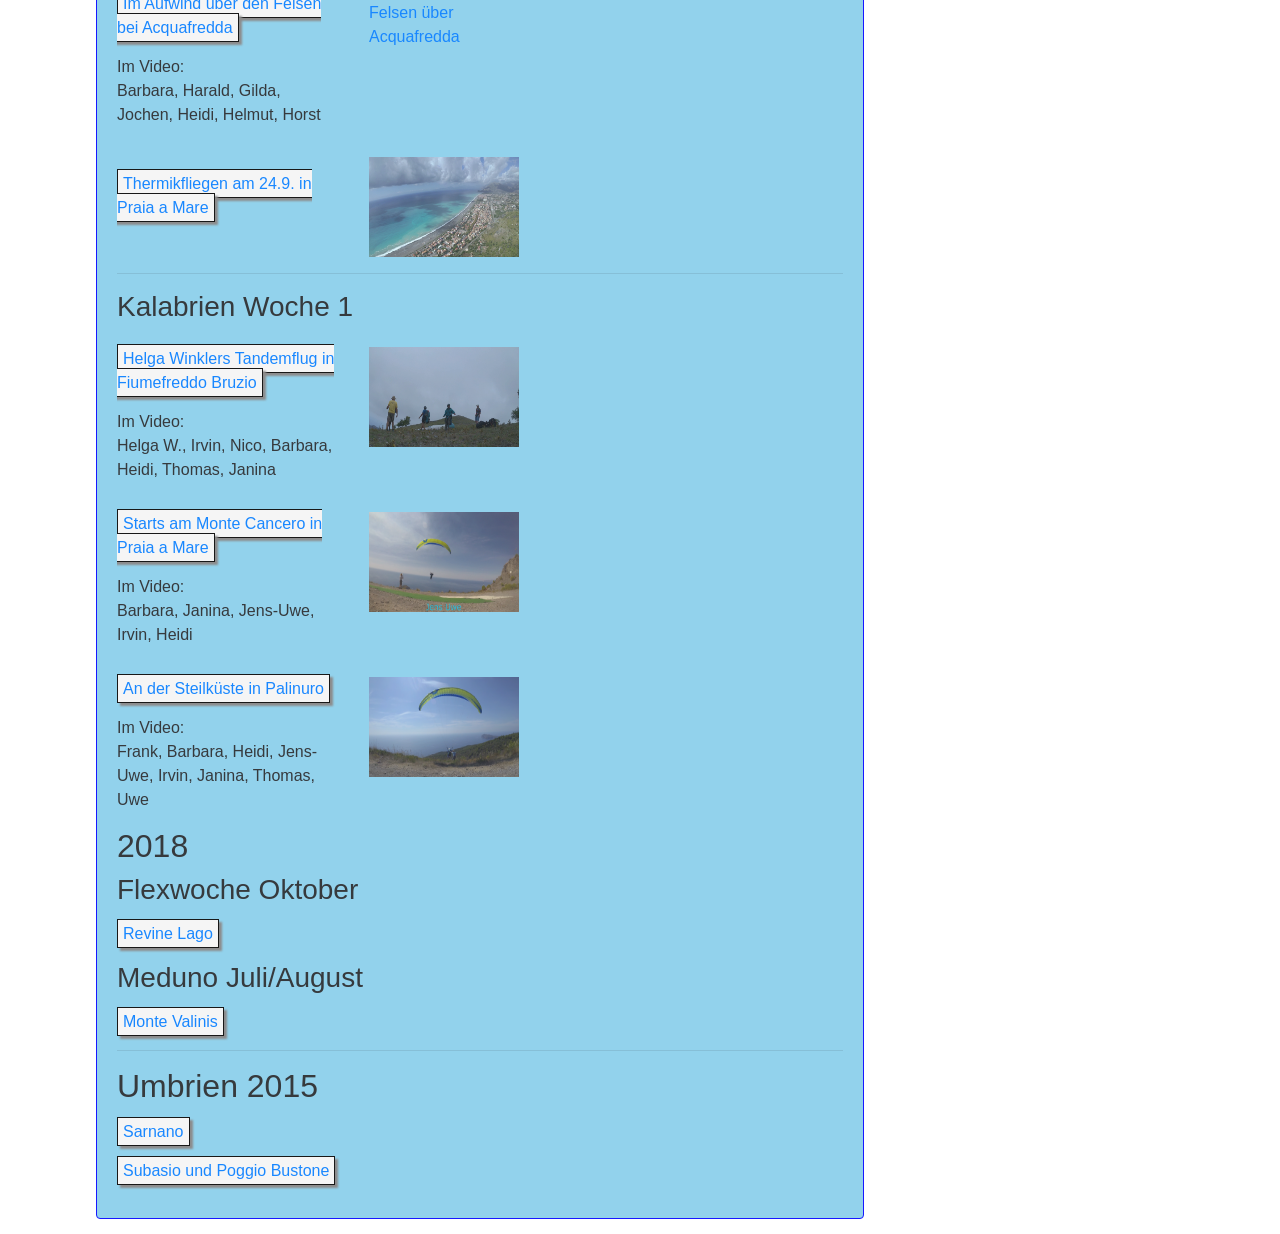
==== commit b8d5f34b: "Piemont 2020 audio and titles" ====
--- a/uwe.html
+++ b/uwe.html
@@ -58,9 +58,40 @@
         <section>
             <h1 class="display-4" >Uwes Paragliding Videos</h1>
             <article>
-                <p><em style="background-color:lightgoldenrodyellow">In Vorbereitung:  <a href="#sardinien"><b>Sardinien</b></a></em></p>
-                <p>Zuletzt aktualisiert am: <b>29.9.2020</b></p>
+                <p><em style="background-color:lightgoldenrodyellow">In Arbeit: <a href="#piemont"><b>Sardinien/Piemont</b></a></em></p>
+                <p>Zuletzt aktualisiert am: <b>16.10.2020</b></p>
                 <h2>2020</h2>
+                <h3>Piemont</h3>
+                <p><em>mit Barbara, Janina, Robert, Alois, Thomas, Peter, Franz, Gerry, Uwe </em></p>
+                <!-- Piemont -->
+                <!-- div style="display:none" id=piemont class="row"> -->
+                <div id=piemont class="row">
+                    <div class="col-md-6">
+                        <p><a class="mylink"
+                                href="./para/main.php?folder=piemont_2020&file=Piemont_2020.mp4">
+                                Fliegen bei St. Elisabetta/Cuorgne(Piemont)
+                         </a></p>
+                    </div>
+                    <div class="col-md-6">
+                        <a href="./para/main.php?folder=piemont_2020&file=Piemont_2020.mp4">
+                            <img border=0 alt="Fliegen bei St. Elisabetta/Cuorgne(Piemont)" src="images/piemont_2020/startplatz_belice.jpg" width="150" height="100" align="left"></a>
+                    </div>
+                </div><p></p>
+                <!-- Toscana -->
+                <div style="display:none" id="toscana" class="row">
+                    <div class="col-md-6">
+                        <p>
+                            <a class="mylink" href="">
+                                Pizzorne/Diecimo
+                            </a></p>
+                    <p>
+                    </p>
+                    </div>
+                    <div class="col-md-6"> 
+                        <a href="./para/main.php?folder=sardinien_2020&file=manfred_gerti.mp4">
+                                <img border="0" alt="Manfred Akroeinlage, Gerti" src="images/sardinien/manfreds_akro_start.png" width="150" height="100" align="left"><!-- Manfred Akroeinlage, Gerti--></a>
+                    </div>
+                </div><p></p>
                 <h3>Sardinien</h3>
                 <p><em>mit Gilda, Ludka, Gerti, Barbara, Claudia, Helmut, Jochen, Horst, Gerhard, Lutz, Manfred, Uwe </em></p>
                 <!-- Sardinien -->
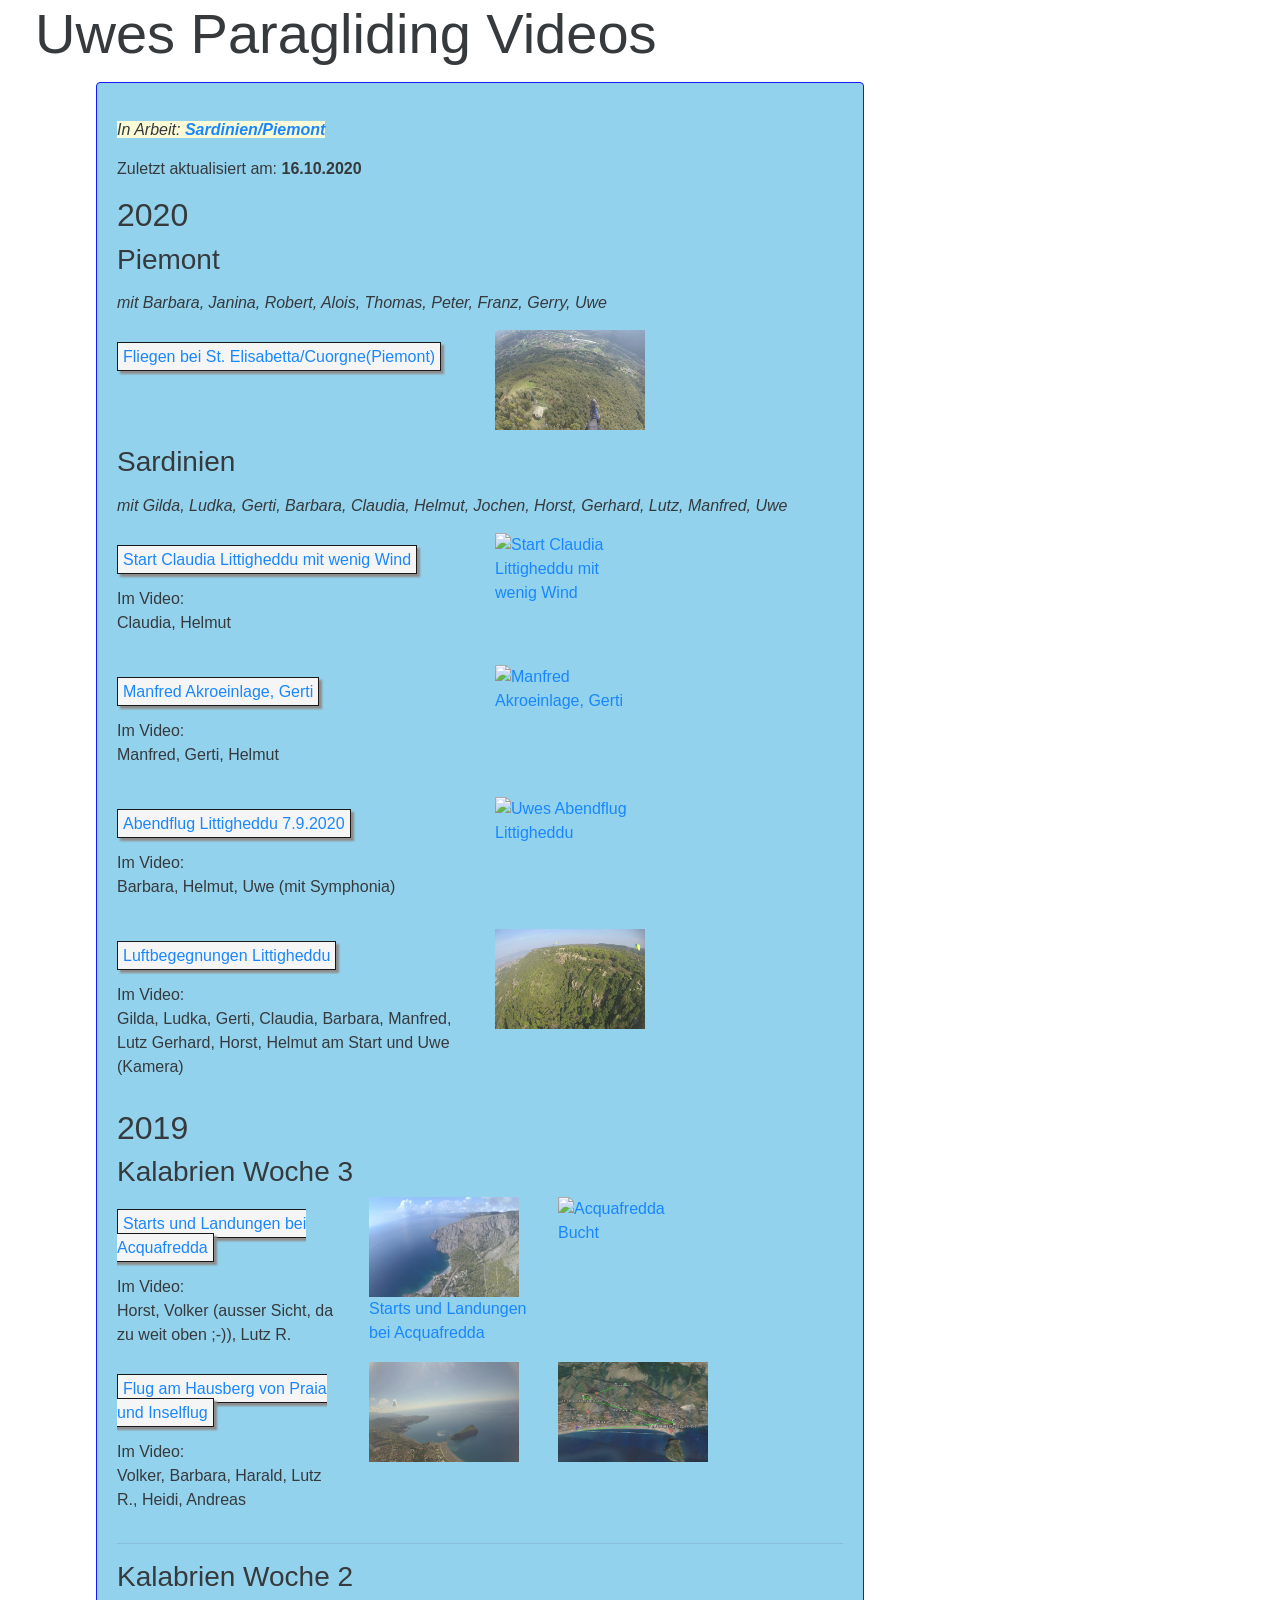
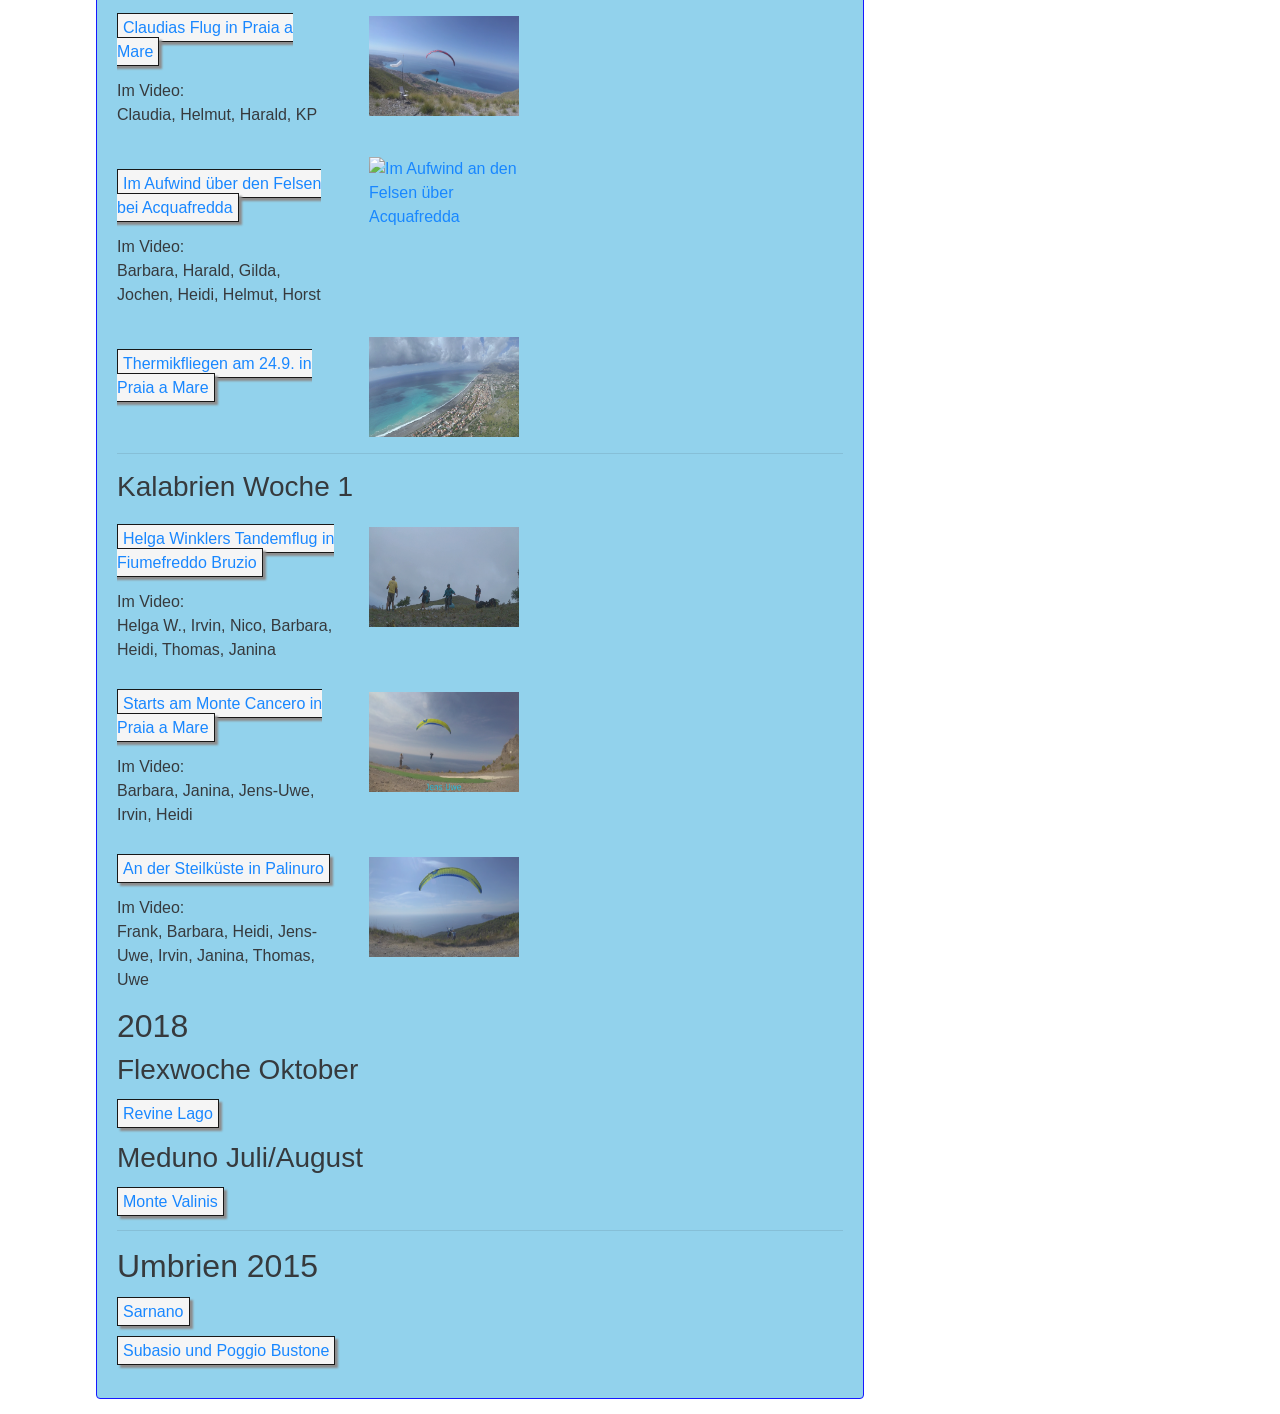
==== commit c58ee026: "4. Flug Sardinien hinzugefuegt" ====
--- a/uwe.html
+++ b/uwe.html
@@ -88,8 +88,8 @@
                     </p>
                     </div>
                     <div class="col-md-6"> 
-                        <a href="./para/main.php?folder=sardinien_2020&file=manfred_gerti.mp4">
-                                <img border="0" alt="Manfred Akroeinlage, Gerti" src="images/sardinien/manfreds_akro_start.png" width="150" height="100" align="left"><!-- Manfred Akroeinlage, Gerti--></a>
+                        <a href="./para/main.php?folder=piemont_2020&file=Piemont_2020.mp4">
+                            <img border=0 alt="Fliegen bei St. Elisabetta/Cuorgne(Piemont)" src="images/piemont_2020/startplatz_belice.jpg" width="150" height="100" align="left"></a>
                     </div>
                 </div><p></p>
                 <h3>Sardinien</h3>
@@ -125,19 +125,38 @@
                     </div>
                 </div><p></p>
                 <!-- Uwe 7.9.2020 -->
+                <!-- div style="display:none" id="uwe0709" class="row" -->
                 <div id="uwe0709" class="row">
                     <div class="col-md-6">
                         <p>
                             <a class="mylink" href="./para/main.php?folder=sardinien_2020&file=Littigheddu_Uwes_View_07092020.mp4">
-                                Uwes Abendflug Littigheddu
+                                Abendflug Littigheddu 7.9.2020
                             </a></p>
                     <p>
-                        Im Video:<br> Barbara, Helmut
+                        Im Video:<br> Barbara, Helmut, Uwe (mit Symphonia)
                     </p>
                     </div>
                     <div class="col-md-6"> 
                         <a href="./para/main.php?folder=sardinien_2020&file=Littigheddu_Uwes_View_07092020.mp4">
-                                <img border="0" alt="Manfred Akroeinlage, Gerti" src="images/sardinien/Hangsegeln in Littighedu, Sardinien.png" width="150" height="100" align="left"><!-- Uwe 7.9.20--></a>
+                                <img border="0" alt="Uwes Abendflug Littigheddu" src="images/sardinien/Hangsegeln in Littighedu, Sardinien.png" width="150" height="100" align="left"><!-- Uwe 7.9.20--></a>
+                    </div>
+                </div><p></p>
+                <!--  18.09.2020 -->
+                <div id="uwe1809" class="row">
+                    <div class="col-md-6">
+                        <p>
+                            <a class="mylink" href="./para/main.php?folder=sardinien_2020&file=lg_1809.mp4">
+                                Luftbegegnungen Littigheddu
+                            </a>
+                        </p>
+                    <p>
+                        Im Video:<br> Gilda, Ludka, Gerti, Claudia, Barbara, Manfred, Lutz
+Gerhard, Horst, Helmut am Start und Uwe (Kamera)
+                    </p>
+                    </div>
+                    <div class="col-md-6"> 
+                        <a href="./para/main.php?folder=sardinien_2020&file=lg_1809.mp4">
+                                <img border="0" alt="Luftbegegnungen Littigheddu" src="images/sardinien/luftb.jpg" width="150" height="100" align="left"></a>
                     </div>
                 </div><p></p>
                 <h2>2019</h2>
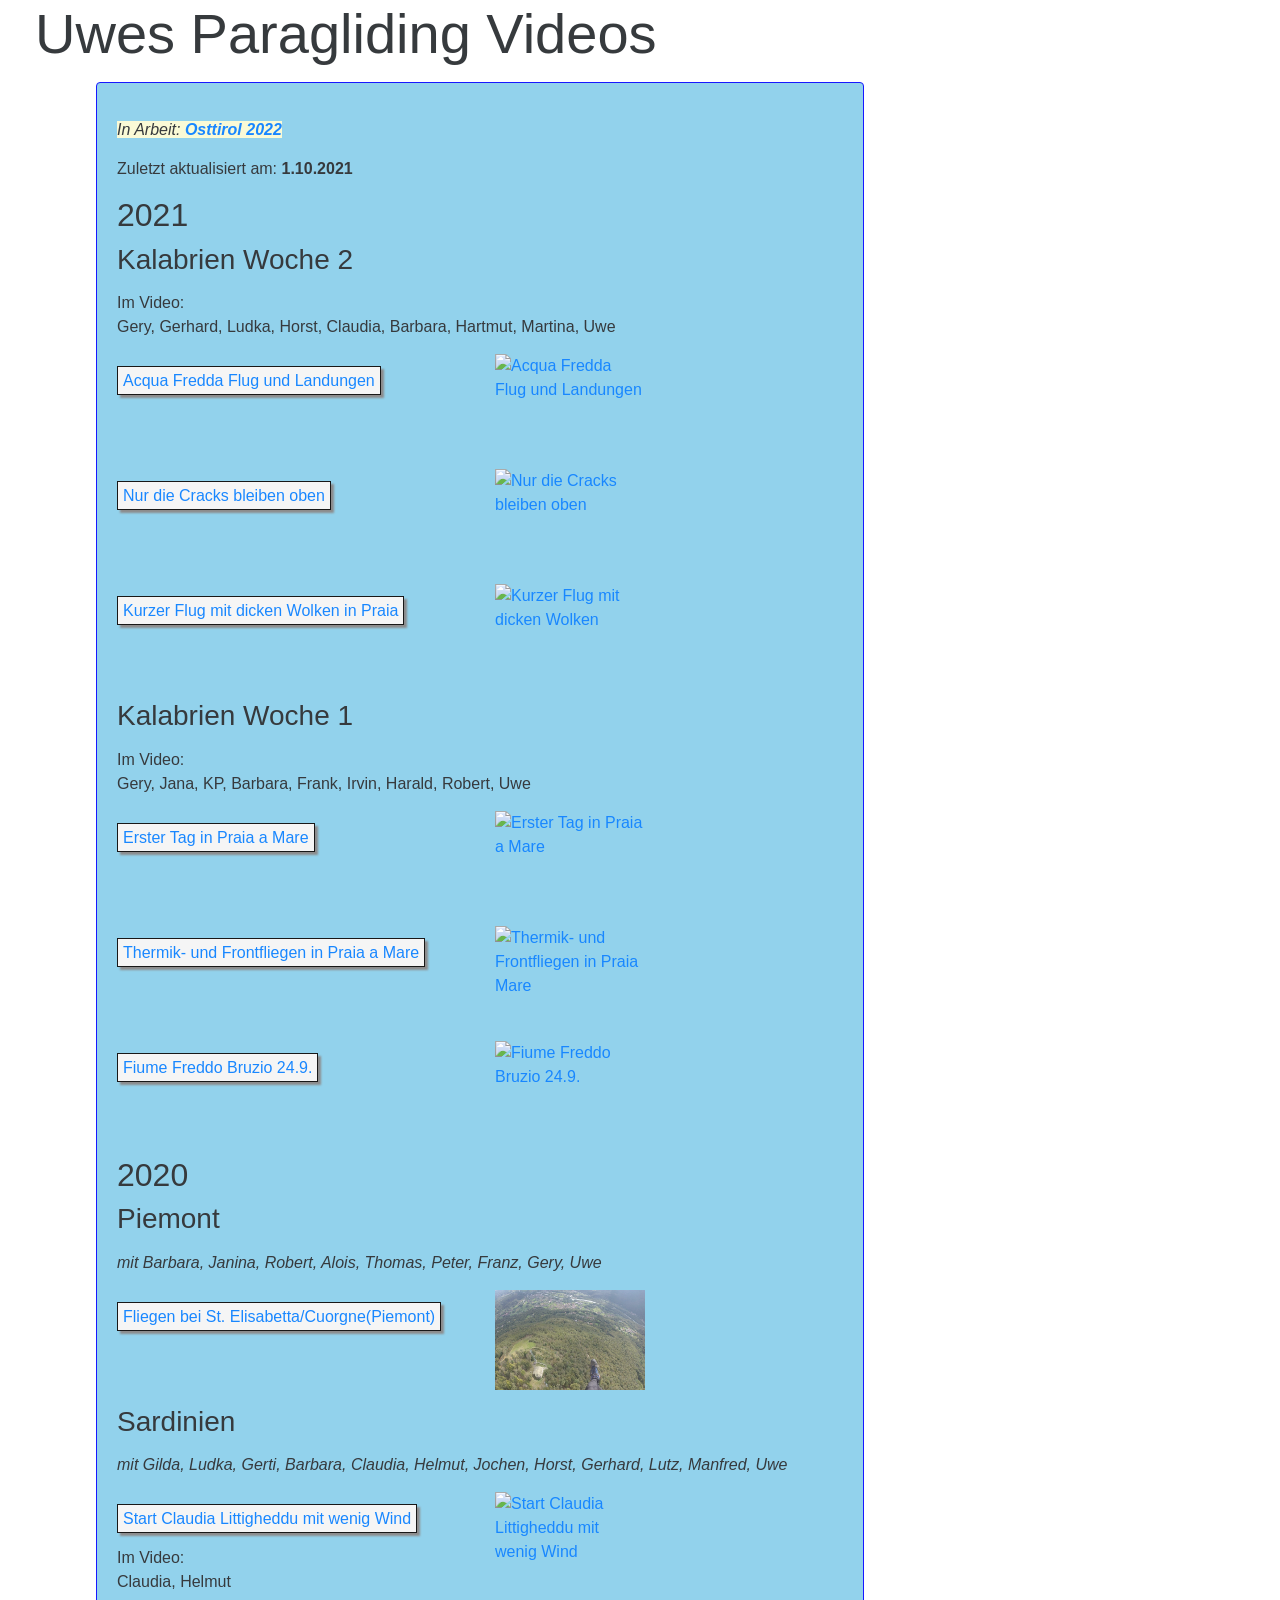
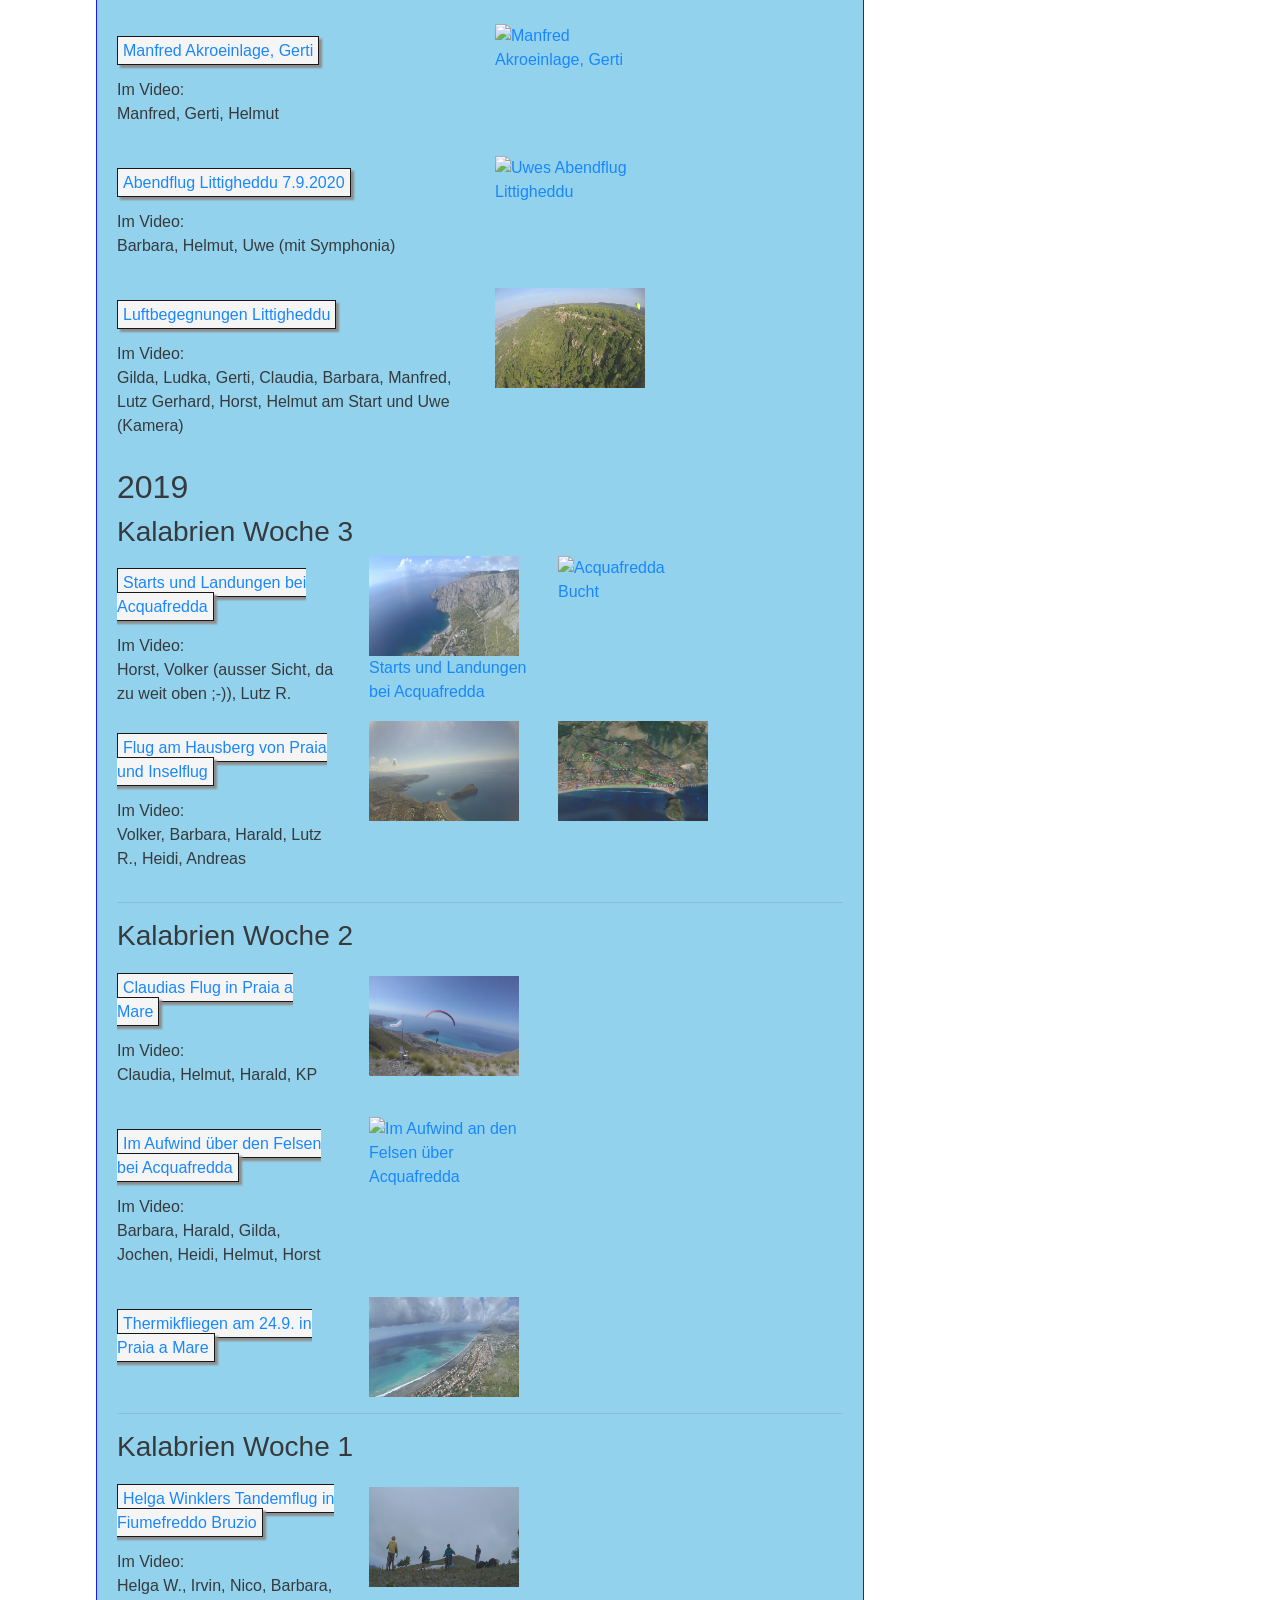
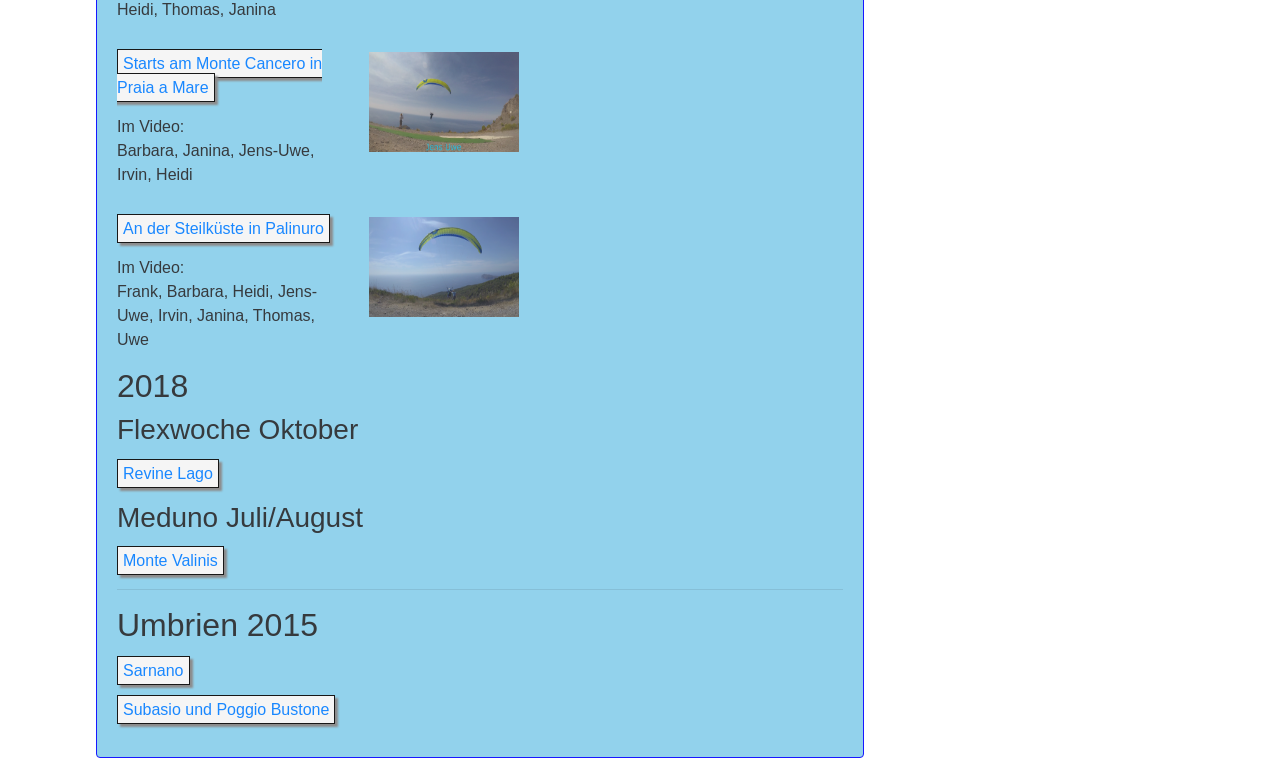
==== commit 198f8de6: "Start working on 2022" ====
--- a/uwe.html
+++ b/uwe.html
@@ -58,11 +58,103 @@
         <section>
             <h1 class="display-4" >Uwes Paragliding Videos</h1>
             <article>
-                <p><em style="background-color:lightgoldenrodyellow">In Arbeit: <a href="#piemont"><b>Sardinien/Piemont</b></a></em></p>
-                <p>Zuletzt aktualisiert am: <b>16.10.2020</b></p>
+                <p><em style="background-color:lightgoldenrodyellow">In Arbeit: <a href="#kal2021"><b>Osttirol 2022</b></a></em></p>
+                <p>Zuletzt aktualisiert am: <b>1.10.2021</b></p>
+                <h2>2021</h2>
+                <h3>Kalabrien Woche 2</h3><p>
+                        Im Video:<br> Gery, Gerhard, Ludka, Horst, Claudia, Barbara, Hartmut, Martina, Uwe
+                        </p>
+                                        <!-- Praia a Mare Woche 2 Tag 3 acqua fredda  -->
+                <div id="#kal2021" class="row">
+                    <div  class="col-md-6">
+                        
+                        <p>
+                            <a class="mylink" href="./para/main.php?folder=kalabrien_2021&file=acqua2.mp4">Acqua Fredda Flug und Landungen</a>
+                        </p>
+                        
+                    </div>
+                    <div class="col-md-6">
+                        <a href="./para/main.php?folder=kalabrien_2021&file=acqua2.mp4">
+                            <img border="0" alt="Acqua Fredda Flug und Landungen" src="images/acqua2.png" width="150" height="100" align="left"></a>
+                    </div>
+                </div><p></p>
+
+                                        <!-- Praia a Mare Woche 2 Tag 5 -->
+                <div class="row">
+                    <div  class="col-md-6">
+                        
+                        <p>
+                            <a class="mylink" href="./para/main.php?folder=kalabrien_2021&file=dicke_wolken_3009.mp4">Nur die Cracks bleiben oben</a>
+                        </p>
+                        
+                    </div>
+                    <div class="col-md-6">
+                        <a href="./para/main.php?folder=kalabrien_2021&file=dicke_wolken_3009.mp4">
+                            <img border="0" alt="Nur die Cracks bleiben oben" src="images/blauer_schirm.png" width="150" height="100" align="left"></a>
+                    </div>
+                </div><p></p>
+
+                <!-- Praia a Mare Woche 2 Tag 4 -->
+                <div class="row">
+                    <div  class="col-md-6">
+                        
+                        <p>
+                            <a class="mylink" href="./para/main.php?folder=kalabrien_2021&file=praia_abstiegsflug.mp4">Kurzer Flug mit dicken Wolken in Praia</a>
+                        </p>
+                        
+                    </div>
+                    <div class="col-md-6">
+                        <a href="./para/main.php?folder=kalabrien_2021&file=praia_abstiegsflug.mp4">
+                            <img border="0" alt="Kurzer Flug mit dicken Wolken" src="images/gerhard_start.png" width="150" height="100" align="left"></a>
+                    </div>
+                </div><p></p>
+                <h3>Kalabrien Woche 1</h3><p>
+                        Im Video:<br> Gery, Jana, KP, Barbara, Frank, Irvin, Harald, Robert, Uwe
+                        </p>
+                <!-- Praia a Mare Tag 1 -->
+                <div class="row">
+                    <div  class="col-md-6">
+                        
+                        <p>
+                            <a class="mylink" href="./para/main.php?folder=kalabrien_2021&file=Woche1_Tag1_Starts.mp4">Erster Tag in Praia a Mare</a>
+                        </p>
+                        
+                    </div>
+                    <div class="col-md-6">
+                        <a href="./para/main.php?folder=kalabrien_2021&file=Woche1_Tag1_Starts.mp4">
+                            <img border="0" alt="Erster Tag in Praia a Mare" src="images/praia_meeresblick.png" width="150" height="100" align="left"></a>
+                    </div>
+                </div><p></p>
+                                <!-- Praia a Mare Tag 20/21.9.  -->
+                <div class="row">
+                    <div  class="col-md-6">
+                        <p>
+                            <a class="mylink" href="./para/main.php?folder=kalabrien_2021&file=Woche1_Praia2.mp4">Thermik- und Frontfliegen in Praia a Mare</a>
+                        </p>
+                     
+                    </div>
+                    <div class="col-md-6">
+                        <a href="./para/main.php?folder=kalabrien_2021&file=Woche1_Praia2.mp4">
+                            <img border="0" alt="Thermik- und Frontfliegen in Praia Mare" src="images/startplatz_praia.png" width="150" height="100" align="left"></a>
+                    </div>
+                </div>   <p></p>
+                                <!-- Fiume Freddo Bruzio 24.9. -->
+                <div  id="ffb" class="row">
+                    <div  class="col-md-6">
+                        <p>
+                            <a class="mylink" href="./para/main.php?folder=kalabrien_2021&file=ffb.mp4">Fiume Freddo Bruzio 24.9.</a>
+                        </p>
+                     
+                    </div>
+                    <div class="col-md-6">
+                        <a href="./para/main.php?folder=kalabrien_2021&file=ffb.mp4">
+                            <img border="0" alt="Fiume Freddo Bruzio 24.9." src="images/ffb.png" width="150" height="100" align="left"></a>
+                    </div>
+                </div><p></p>
+
                 <h2>2020</h2>
                 <h3>Piemont</h3>
-                <p><em>mit Barbara, Janina, Robert, Alois, Thomas, Peter, Franz, Gerry, Uwe </em></p>
+                <p><em>mit Barbara, Janina, Robert, Alois, Thomas, Peter, Franz, Gery, Uwe </em></p>
                 <!-- Piemont -->
                 <!-- div style="display:none" id=piemont class="row"> -->
                 <div id=piemont class="row">
